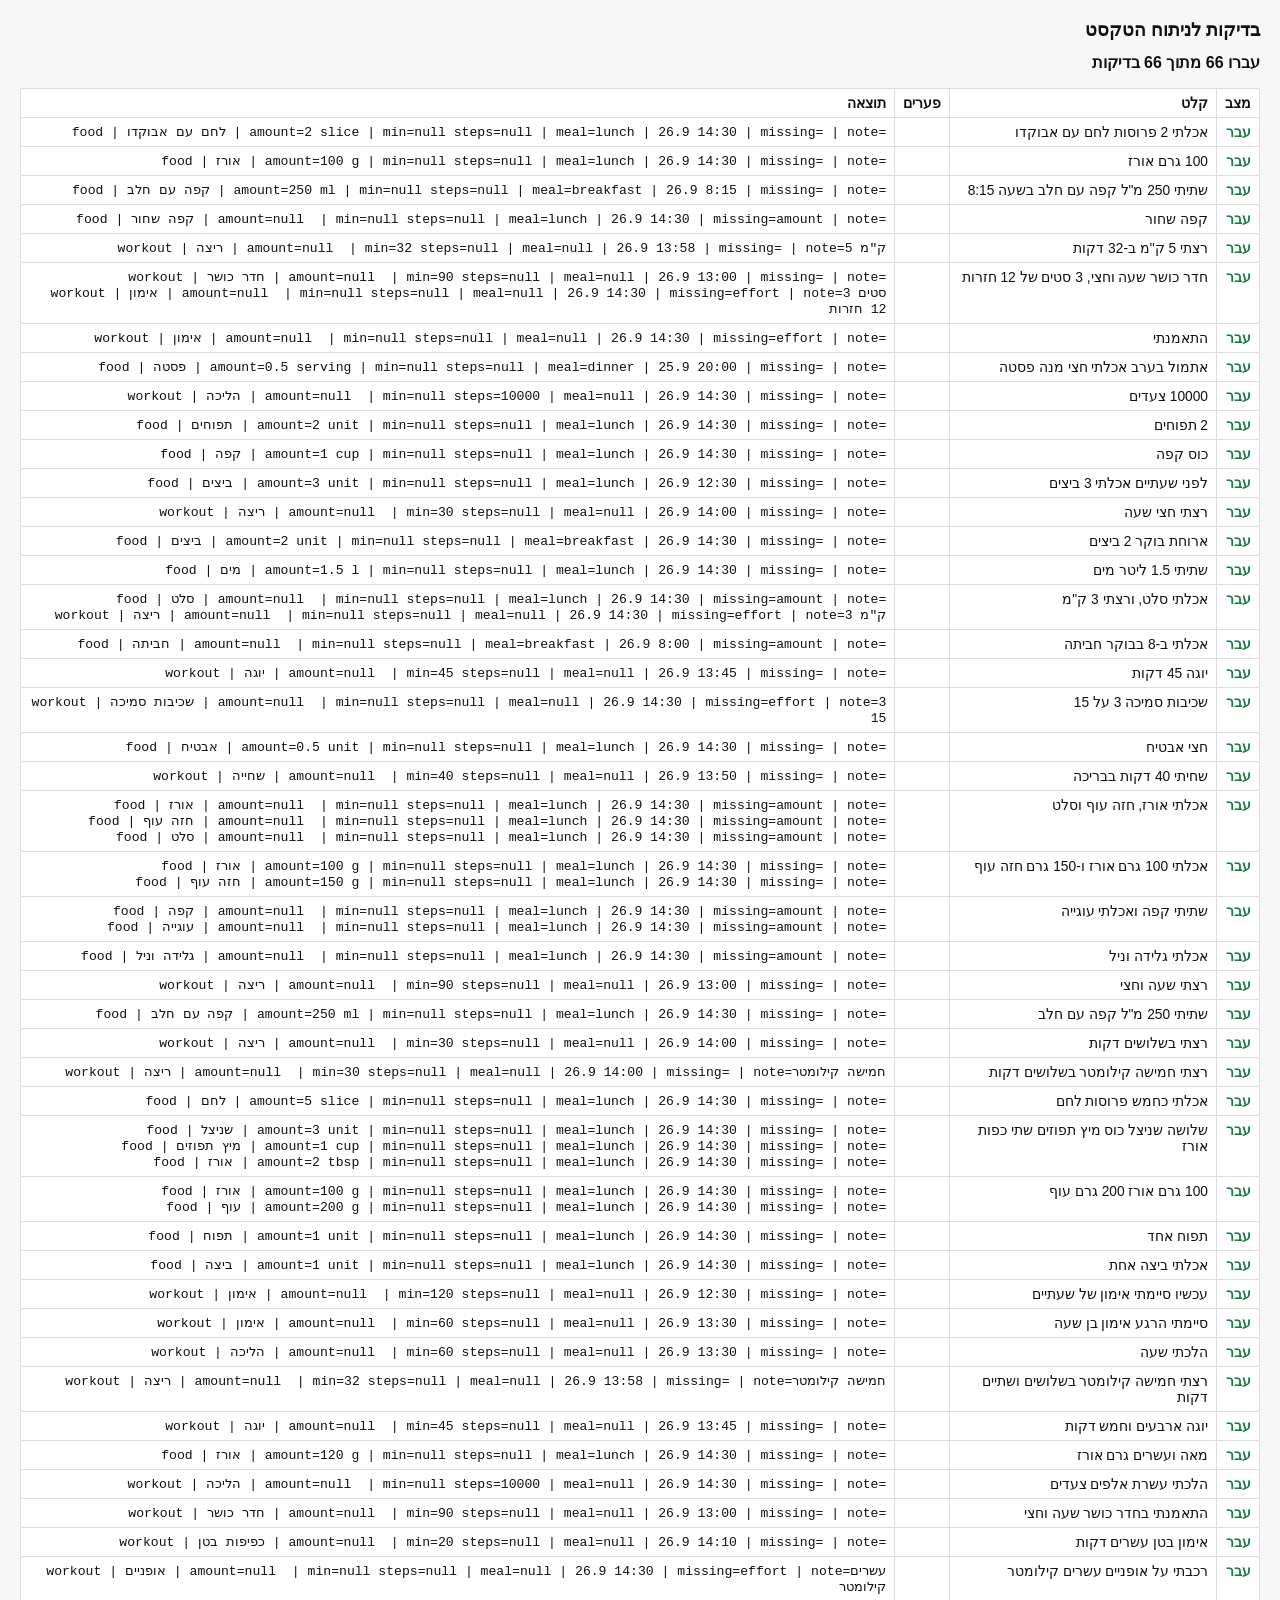
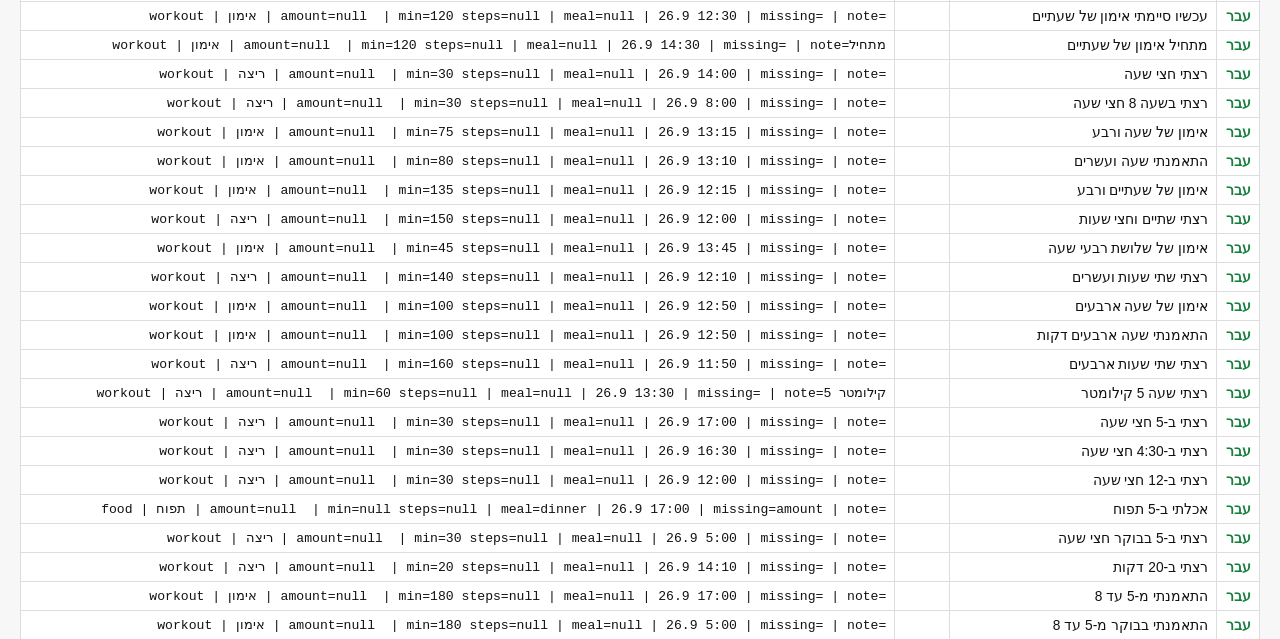
==== test/parser-test.html @ 317df500 "Read an unqualified hour as the afternoon, as the event creator does Hours one to seven with no part" ====
<!DOCTYPE html>
<html lang="he" dir="rtl">
<head>
<meta charset="utf-8">
<title>בדיקות לניתוח הטקסט</title>
<style>
  body { font-family: "Segoe UI", Arial, sans-serif; margin: 20px; background: #f7f7f7; color: #111; }
  h1 { font-size: 1.1rem; }
  #summary { font-weight: 700; font-size: 1rem; margin: 10px 0 16px; }
  table { border-collapse: collapse; width: 100%; background: #fff; font-size: .86rem; }
  th, td { border: 1px solid #ddd; padding: 6px 8px; text-align: start; vertical-align: top; }
  tr.pass td:first-child { color: #15803d; font-weight: 700; }
  tr.fail { background: #fef2f2; }
  tr.fail td:first-child { color: #b91c1c; font-weight: 700; }
  code { direction: ltr; unicode-bidi: embed; font-size: .82rem; }
</style>
</head>
<body>
<h1>בדיקות לניתוח הטקסט</h1>
<p id="summary">מריץ…</p>
<table>
  <thead><tr><th>מצב</th><th>קלט</th><th>פערים</th><th>תוצאה</th></tr></thead>
  <tbody id="rows"></tbody>
</table>

<script>
/* קוד האפליקציה נטען עם מניעת מטמון, כדי שהבדיקות ירוצו תמיד על הקוד הנוכחי. */
function loadScript(src) {
  return new Promise(function (resolve, reject) {
    var tag = document.createElement("script");
    tag.src = src + "?r=" + Date.now() + Math.random();
    tag.onload = resolve;
    tag.onerror = function () { reject(new Error("נכשלה טעינת " + src)); };
    document.head.appendChild(tag);
  });
}
loadScript("../js/lexicon.js")
  .then(function () { return loadScript("../js/parse.js"); })
  .then(function () { runTests(); })
  .catch(function (err) { document.getElementById("summary").textContent = String(err.message || err); });
</script>
<script>
/* שעת עוגן קבועה לבדיקות: שבת 26.9.2026, 14:30. */
var NOW = new Date(2026, 8, 26, 14, 30, 0, 0);

var CASES = [
  { input: 'אכלתי 2 פרוסות לחם עם אבוקדו',
    expect: [{ type: 'food', amount: 2, unit: 'slice', name: 'לחם עם אבוקדו' }] },
  { input: '100 גרם אורז',
    expect: [{ type: 'food', amount: 100, unit: 'g', name: 'אורז' }] },
  { input: 'שתיתי 250 מ"ל קפה עם חלב בשעה 8:15',
    expect: [{ type: 'food', amount: 250, unit: 'ml', name: 'קפה עם חלב', hour: 8, minute: 15 }] },
  { input: 'קפה שחור',
    expect: [{ type: 'food', amount: null, name: 'קפה שחור', missing: 'amount' }] },
  { input: 'רצתי 5 ק"מ ב-32 דקות',
    expect: [{ type: "workout", name: "ריצה", durationMin: 32, note: "5 ק\"מ", missing: "" }] },
  { input: 'חדר כושר שעה וחצי, 3 סטים של 12 חזרות',
    expect: [
      { type: 'workout', name: 'חדר כושר', durationMin: 90 },
      { type: "workout", name: "אימון", missing: "effort" }
    ] },
  { input: 'התאמנתי',
    expect: [{ type: 'workout', name: 'אימון', missing: 'effort' }] },
  { input: 'אתמול בערב אכלתי חצי מנה פסטה',
    expect: [{ type: 'food', amount: 0.5, unit: 'serving', name: 'פסטה', hour: 20, dayShift: -1, meal: 'dinner' }] },
  { input: '10000 צעדים',
    expect: [{ type: 'workout', name: 'הליכה', steps: 10000, missing: '' }] },
  { input: '2 תפוחים',
    expect: [{ type: 'food', amount: 2, unit: 'unit', name: 'תפוחים' }] },
  { input: 'כוס קפה',
    expect: [{ type: 'food', amount: 1, unit: 'cup', name: 'קפה' }] },
  { input: 'לפני שעתיים אכלתי 3 ביצים',
    expect: [{ type: 'food', amount: 3, name: 'ביצים', hour: 12, minute: 30 }] },
  { input: 'רצתי חצי שעה',
    expect: [{ type: 'workout', name: 'ריצה', durationMin: 30 }] },
  { input: 'ארוחת בוקר 2 ביצים',
    expect: [{ type: 'food', amount: 2, meal: 'breakfast', name: 'ביצים' }] },
  { input: 'שתיתי 1.5 ליטר מים',
    expect: [{ type: 'food', amount: 1.5, unit: 'l', name: 'מים' }] },
  { input: 'אכלתי סלט, ורצתי 3 ק"מ',
    expect: [
      { type: 'food', name: 'סלט', missing: 'amount' },
      { type: "workout", name: "ריצה", missing: "effort" }
    ] },
  { input: 'אכלתי ב-8 בבוקר חביתה',
    expect: [{ type: 'food', name: 'חביתה', hour: 8, missing: 'amount' }] },
  { input: 'יוגה 45 דקות',
    expect: [{ type: 'workout', name: 'יוגה', durationMin: 45 }] },
  { input: 'שכיבות סמיכה 3 על 15',
    expect: [{ type: "workout", name: "שכיבות סמיכה", missing: "effort" }] },
  { input: 'חצי אבטיח',
    expect: [{ type: 'food', amount: 0.5, unit: 'unit', name: 'אבטיח' }] },
  { input: 'שחיתי 40 דקות בבריכה',
    expect: [{ type: 'workout', name: 'שחייה', durationMin: 40 }] },

  /* פיצול ארוחה מרובת מרכיבים לרשומות נפרדות */
  { input: 'אכלתי אורז, חזה עוף וסלט',
    expect: [
      { type: 'food', name: 'אורז' },
      { type: 'food', name: 'חזה עוף' },
      { type: 'food', name: 'סלט' }
    ] },
  { input: 'אכלתי 100 גרם אורז ו-150 גרם חזה עוף',
    expect: [
      { type: 'food', name: 'אורז', amount: 100, unit: 'g' },
      { type: 'food', name: 'חזה עוף', amount: 150, unit: 'g' }
    ] },
  { input: 'שתיתי קפה ואכלתי עוגייה',
    expect: [
      { type: 'food', name: 'קפה' },
      { type: 'food', name: 'עוגייה' }
    ] },
  /* ו' שאינה מפרידה: חלק מהמילה, או השלמה של כמות */
  { input: 'אכלתי גלידה וניל',
    expect: [{ type: 'food', name: 'גלידה וניל' }] },
  { input: 'רצתי שעה וחצי',
    expect: [{ type: 'workout', name: 'ריצה', durationMin: 90 }] },
  { input: 'שתיתי 250 מ"ל קפה עם חלב',
    expect: [{ type: 'food', name: 'קפה עם חלב', amount: 250, unit: 'ml' }] },

  /* מספר במילים שנושא אות שימוש — נפוץ מאוד בהכתבה */
  { input: 'רצתי בשלושים דקות',
    expect: [{ type: 'workout', name: 'ריצה', durationMin: 30 }] },
  { input: 'רצתי חמישה קילומטר בשלושים דקות',
    expect: [{ type: "workout", name: "ריצה", durationMin: 30 }] },
  { input: 'אכלתי כחמש פרוסות לחם',
    expect: [{ type: 'food', name: 'לחם', amount: 5, unit: 'slice' }] },

  /* ארוחה שהוכתבה בלי פיסוק ובלי ו' החיבור: כל פריט נפתח בכמות, וזה הגבול.
     המשפט הזה הגיע ממנוע ההכתבה בטלפון בדיוק כך. */
  { input: 'שלושה שניצל כוס מיץ תפוזים שתי כפות אורז',
    expect: [
      { type: 'food', name: 'שניצל', amount: 3, unit: 'unit' },
      { type: 'food', name: 'מיץ תפוזים', amount: 1, unit: 'cup' },
      { type: 'food', name: 'אורז', amount: 2, unit: 'tbsp' }
    ] },
  { input: '100 גרם אורז 200 גרם עוף',
    expect: [
      { type: 'food', name: 'אורז', amount: 100, unit: 'g' },
      { type: 'food', name: 'עוף', amount: 200, unit: 'g' }
    ] },
  /* כמות שבאה אחרי השם אינה פריט חדש */
  { input: 'תפוח אחד',
    expect: [{ type: 'food', name: 'תפוח', amount: 1, unit: 'unit' }] },
  { input: 'אכלתי ביצה אחת',
    expect: [{ type: 'food', name: 'ביצה', amount: 1, unit: 'unit' }] },

  /* אימונים בניסוח מדובר */
  { input: 'עכשיו סיימתי אימון של שעתיים',
    expect: [{ type: 'workout', name: 'אימון', durationMin: 120, note: '' }] },
  { input: 'סיימתי הרגע אימון בן שעה',
    expect: [{ type: 'workout', name: 'אימון', durationMin: 60, note: '' }] },
  { input: 'הלכתי שעה',
    expect: [{ type: 'workout', name: 'הליכה', durationMin: 60 }] },
  /* מספר מורכב: ו' שבתוכו אינה מפצלת, והערך מחובר */
  { input: 'רצתי חמישה קילומטר בשלושים ושתיים דקות',
    expect: [{ type: "workout", name: "ריצה", durationMin: 32 }] },
  { input: 'יוגה ארבעים וחמש דקות',
    expect: [{ type: 'workout', name: 'יוגה', durationMin: 45 }] },
  { input: 'מאה ועשרים גרם אורז',
    expect: [{ type: 'food', name: 'אורז', amount: 120, unit: 'g' }] },
  /* אלפים, ושם פעילות מפורש שגובר על הפועל הכללי */
  { input: 'הלכתי עשרת אלפים צעדים',
    expect: [{ type: 'workout', name: 'הליכה', steps: 10000 }] },
  { input: 'התאמנתי בחדר כושר שעה וחצי',
    expect: [{ type: 'workout', name: 'חדר כושר', durationMin: 90, note: '' }] },
  { input: 'אימון בטן עשרים דקות',
    expect: [{ type: 'workout', name: 'כפיפות בטן', durationMin: 20, note: '' }] },
  { input: 'רכבתי על אופניים עשרים קילומטר',
    expect: [{ type: "workout", name: "אופניים", missing: "effort" }] },

  /* לאימון יש התחלה וסוף, והניסוח קובע באיזה קצה נאמר המשפט.
     שעת העוגן של הבדיקות היא 14:30. */
  { input: 'עכשיו סיימתי אימון של שעתיים',
    expect: [{ type: 'workout', name: 'אימון', durationMin: 120, hour: 12, minute: 30, endHour: 14 }] },
  { input: 'מתחיל אימון של שעתיים',
    expect: [{ type: 'workout', name: 'אימון', durationMin: 120, hour: 14, minute: 30, endHour: 16 }] },
  { input: 'רצתי חצי שעה',
    expect: [{ type: 'workout', name: 'ריצה', durationMin: 30, hour: 14, minute: 0, endHour: 14 }] },
  /* שעה מפורשת היא שעת ההתחלה */
  { input: 'רצתי בשעה 8 חצי שעה',
    expect: [{ type: 'workout', name: 'ריצה', durationMin: 30, hour: 8, minute: 0, endHour: 8 }] },

  /* משך מורכב: שבר של היחידה, או דקות שמתווספות לשעה */
  { input: 'אימון של שעה ורבע',
    expect: [{ type: 'workout', name: 'אימון', durationMin: 75 }] },
  { input: 'התאמנתי שעה ועשרים',
    expect: [{ type: 'workout', name: 'אימון', durationMin: 80 }] },
  { input: 'אימון של שעתיים ורבע',
    expect: [{ type: 'workout', name: 'אימון', durationMin: 135 }] },
  { input: 'רצתי שתיים וחצי שעות',
    expect: [{ type: 'workout', name: 'ריצה', durationMin: 150 }] },
  { input: 'אימון של שלושת רבעי שעה',
    expect: [{ type: 'workout', name: 'אימון', durationMin: 45 }] },
  { input: 'רצתי שתי שעות ועשרים',
    expect: [{ type: 'workout', name: 'ריצה', durationMin: 140 }] },

  /* אותו משך בלי ו' החיבור, כפי שאומרים שעה וארבעים */
  { input: 'אימון של שעה ארבעים',
    expect: [{ type: 'workout', name: 'אימון', durationMin: 100 }] },
  { input: 'התאמנתי שעה ארבעים דקות',
    expect: [{ type: 'workout', name: 'אימון', durationMin: 100, note: '' }] },
  { input: 'רצתי שתי שעות ארבעים',
    expect: [{ type: 'workout', name: 'ריצה', durationMin: 160 }] },
  /* מספר חשוף אחרי יחידת זמן הוא דקות — אלא אם הוא מרחק */
  { input: 'רצתי שעה 5 קילומטר',
    expect: [{ type: "workout", name: "ריצה", durationMin: 60 }] },

  /* שעה בלי ציון חלק ביום: 1 עד 7 הן אחר הצהריים, 8 עד 12 כפי שנאמרו */
  { input: 'רצתי ב-5 חצי שעה',
    expect: [{ type: 'workout', name: 'ריצה', durationMin: 30, hour: 17, minute: 0 }] },
  { input: 'רצתי ב-4:30 חצי שעה',
    expect: [{ type: 'workout', name: 'ריצה', durationMin: 30, hour: 16, minute: 30 }] },
  { input: 'רצתי ב-12 חצי שעה',
    expect: [{ type: 'workout', name: 'ריצה', durationMin: 30, hour: 12, minute: 0 }] },
  { input: 'אכלתי ב-5 תפוח',
    expect: [{ type: 'food', name: 'תפוח', hour: 17, minute: 0 }] },
  /* אמירת חלק ביום מבטלת את הכלל */
  { input: 'רצתי ב-5 בבוקר חצי שעה',
    expect: [{ type: 'workout', name: 'ריצה', durationMin: 30, hour: 5, minute: 0 }] },
  /* "ב-20 דקות" הוא משך ולא שעה */
  { input: 'רצתי ב-20 דקות',
    expect: [{ type: 'workout', name: 'ריצה', durationMin: 20 }] },
  /* טווח שעות: הסוף הולך אחרי ההתחלה */
  { input: 'התאמנתי מ-5 עד 8',
    expect: [{ type: 'workout', name: 'אימון', durationMin: 180, hour: 17, minute: 0 }] },
  { input: 'התאמנתי בבוקר מ-5 עד 8',
    expect: [{ type: 'workout', name: 'אימון', durationMin: 180, hour: 5, minute: 0 }] }
];

function actualValue(rec, key) {
  var date = new Date(rec.ts);
  if (key === 'hour') return date.getHours();
  if (key === 'minute') return date.getMinutes();
  /* שעת הסיום נגזרת: תחילת האימון ועוד המשך שלו */
  if (key === 'endHour') {
    if (!rec.durationMin) return null;
    return new Date(date.getTime() + rec.durationMin * 60000).getHours();
  }
  if (key === 'dayShift') {
    var a = new Date(date.getFullYear(), date.getMonth(), date.getDate());
    var b = new Date(NOW.getFullYear(), NOW.getMonth(), NOW.getDate());
    return Math.round((a - b) / 86400000);
  }
  if (key === 'missing') return rec.missing.join(',');
  return rec[key];
}

function runTests() {
var rows = document.getElementById('rows');
var passed = 0;

CASES.forEach(function (testCase) {
  var records = Parser.parse(testCase.input, NOW);
  var problems = [];

  if (records.length !== testCase.expect.length) {
    problems.push('מספר רשומות: ' + records.length + ' במקום ' + testCase.expect.length);
  }

  testCase.expect.forEach(function (expected, index) {
    var rec = records[index];
    if (!rec) return;
    Object.keys(expected).forEach(function (key) {
      var actual = actualValue(rec, key);
      if (actual !== expected[key]) {
        problems.push('[' + index + '] ' + key + ' = ' + JSON.stringify(actual) + ' במקום ' + JSON.stringify(expected[key]));
      }
    });
  });

  var ok = problems.length === 0;
  if (ok) passed++;

  var summary = records.map(function (rec) {
    var date = new Date(rec.ts);
    return rec.type + ' | ' + rec.name + ' | amount=' + rec.amount + ' ' + (rec.unit || '') +
      ' | min=' + rec.durationMin + ' steps=' + rec.steps +
      ' | meal=' + rec.meal + ' | ' + date.getDate() + '.' + (date.getMonth() + 1) + ' ' +
      date.getHours() + ':' + ('0' + date.getMinutes()).slice(-2) +
      ' | missing=' + rec.missing.join(',') + ' | note=' + rec.note;
  }).join('\n');

  var tr = document.createElement('tr');
  tr.className = ok ? 'pass' : 'fail';
  [ok ? 'עבר' : 'נכשל', testCase.input, problems.join(' ; '), summary].forEach(function (text, i) {
    var td = document.createElement('td');
    if (i === 3 || i === 2) {
      var code = document.createElement('code');
      code.textContent = text;
      code.style.whiteSpace = 'pre-wrap';
      td.appendChild(code);
    } else {
      td.textContent = text;
    }
    tr.appendChild(td);
  });
  rows.appendChild(tr);
});

document.getElementById('summary').textContent = 'עברו ' + passed + ' מתוך ' + CASES.length + ' בדיקות';
}
</script>
</body>
</html>
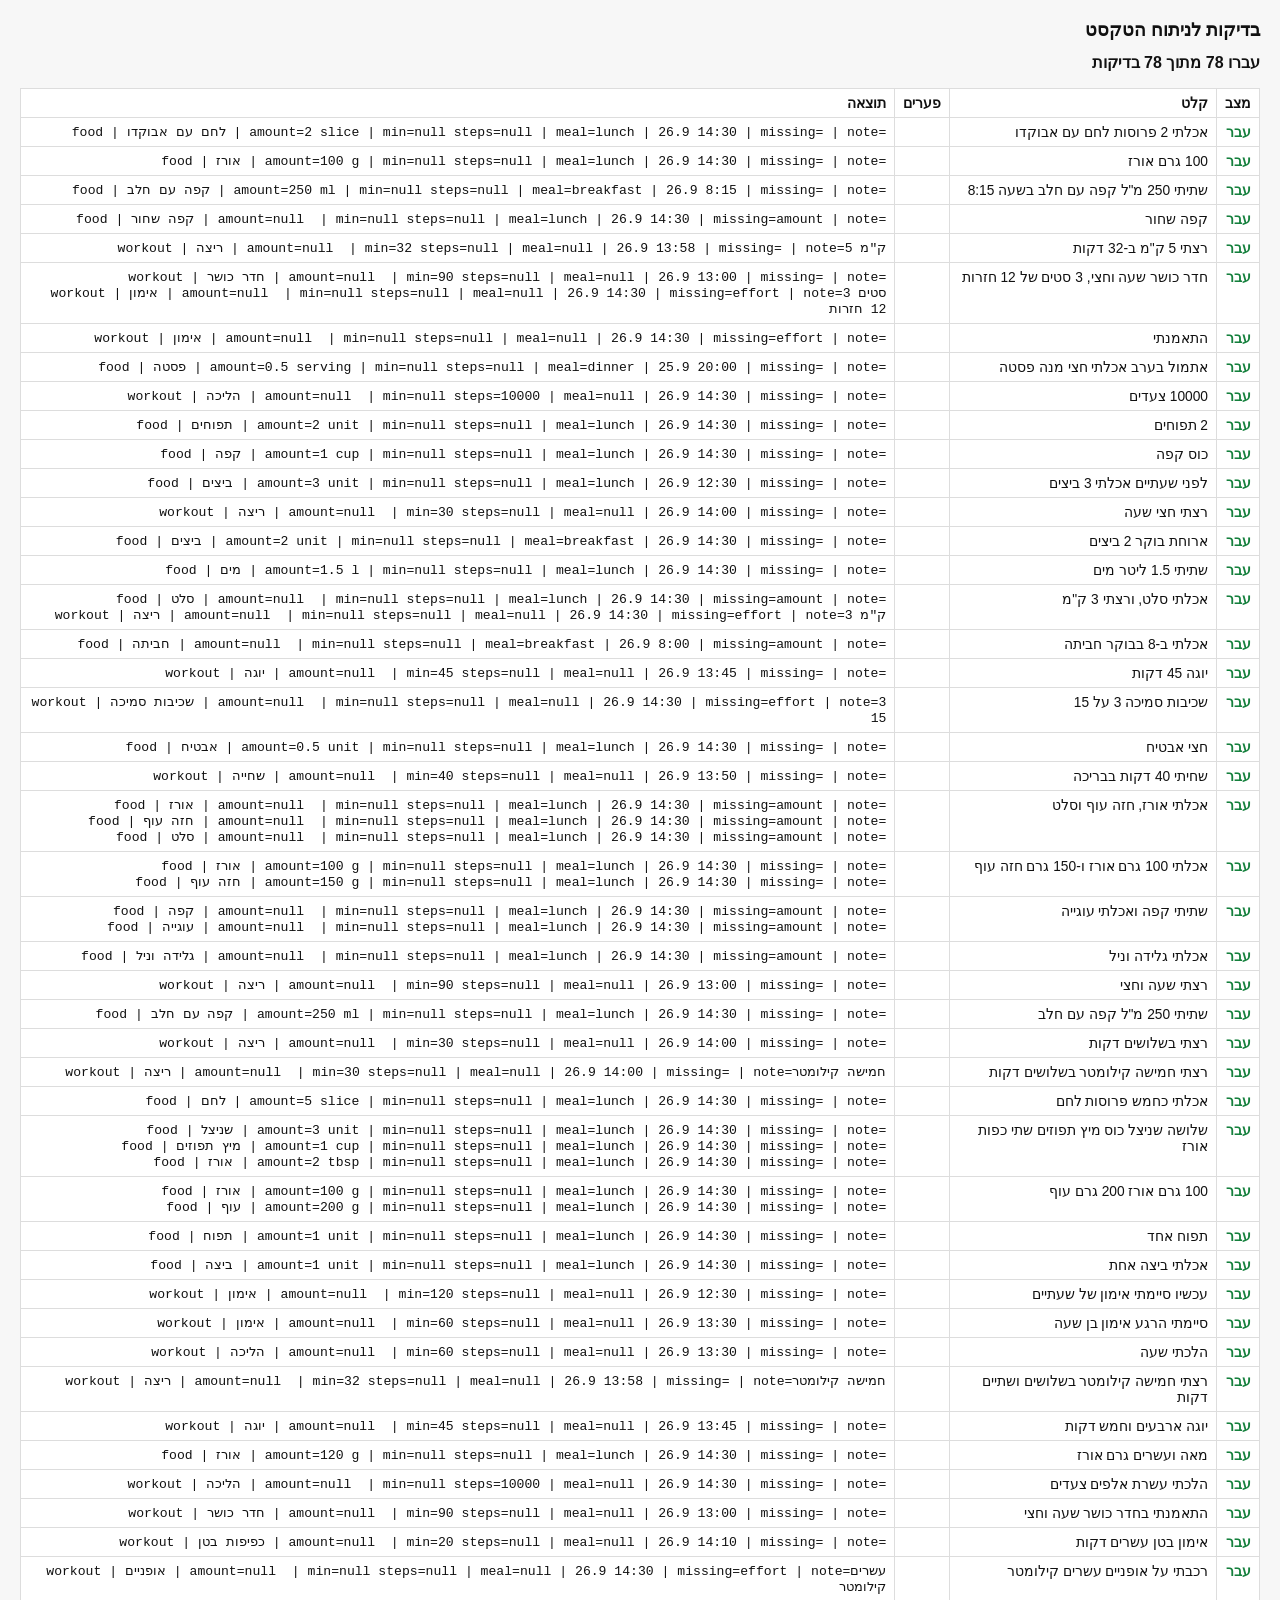
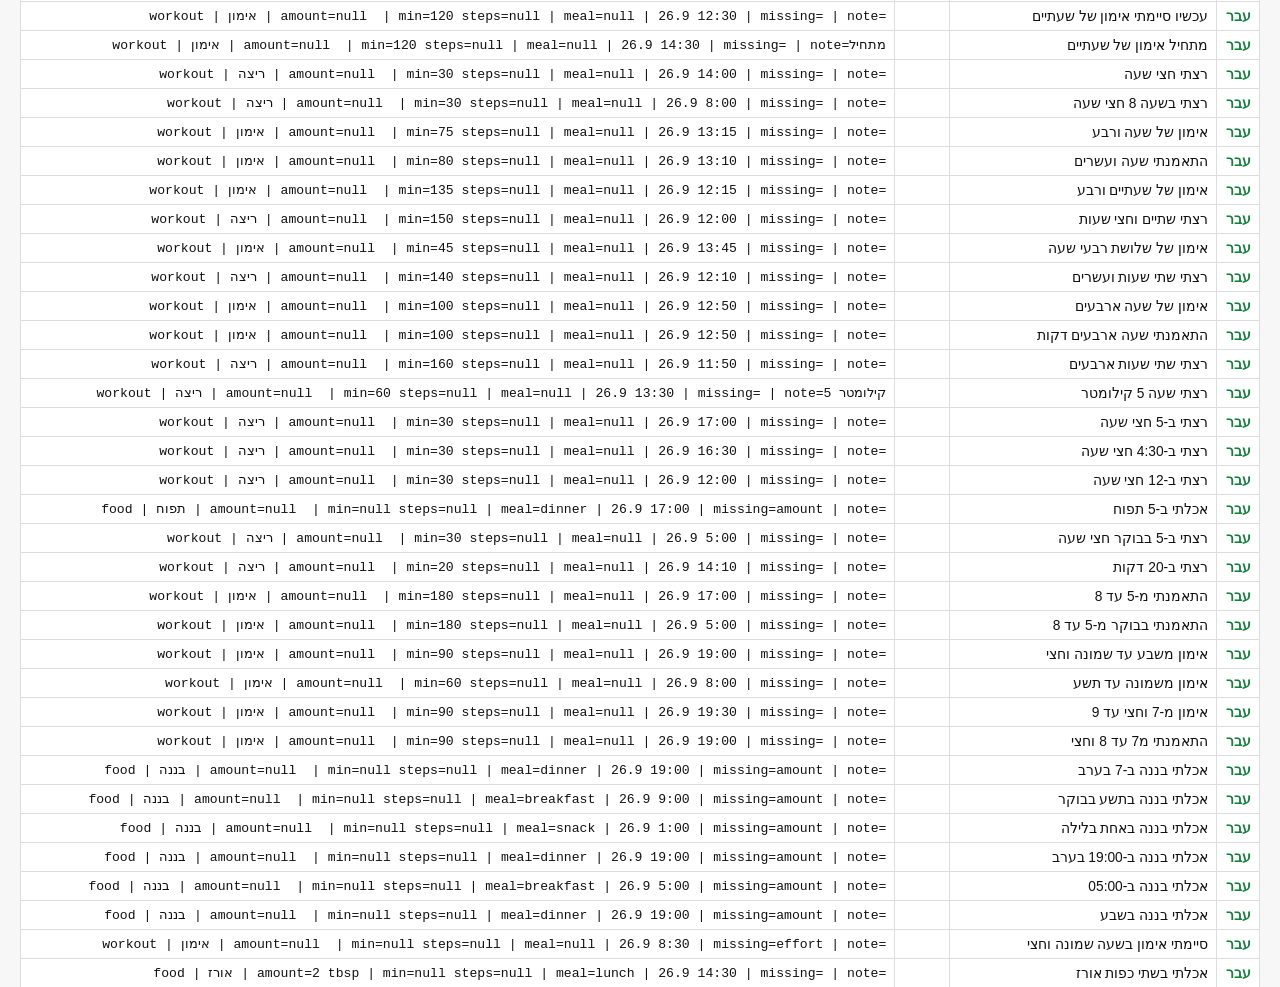
==== commit 736b5a52: "Read an hour said in words, so a workout keeps its end A workout's end is derived from its duration," ====
--- a/test/parser-test.html
+++ b/test/parser-test.html
@@ -225,7 +225,37 @@
   { input: 'התאמנתי מ-5 עד 8',
     expect: [{ type: 'workout', name: 'אימון', durationMin: 180, hour: 17, minute: 0 }] },
   { input: 'התאמנתי בבוקר מ-5 עד 8',
-    expect: [{ type: 'workout', name: 'אימון', durationMin: 180, hour: 5, minute: 0 }] }
+    expect: [{ type: 'workout', name: 'אימון', durationMin: 180, hour: 5, minute: 0 }] },
+  /* טווח שעות במילים. ההכתבה מחזירה מילים, וטווח שנקרא רק בספרות השאיר
+     אימון בלי משך — ולכן גם בלי שעת סיום. */
+  { input: 'אימון משבע עד שמונה וחצי',
+    expect: [{ type: 'workout', name: 'אימון', durationMin: 90, hour: 19, minute: 0 }] },
+  { input: 'אימון משמונה עד תשע',
+    expect: [{ type: 'workout', name: 'אימון', durationMin: 60, hour: 8, minute: 0 }] },
+  { input: 'אימון מ-7 וחצי עד 9',
+    expect: [{ type: 'workout', name: 'אימון', durationMin: 90, hour: 19, minute: 30 }] },
+  { input: 'התאמנתי מ7 עד 8 וחצי',
+    expect: [{ type: 'workout', name: 'אימון', durationMin: 90, hour: 19, minute: 0 }] },
+  /* חלק יום שנאמר במפורש הוא שקובע, ולא רק מבטל את ברירת המחדל */
+  { input: 'אכלתי בננה ב-7 בערב',
+    expect: [{ type: 'food', name: 'בננה', hour: 19, minute: 0, missing: 'amount' }] },
+  { input: 'אכלתי בננה בתשע בבוקר',
+    expect: [{ type: 'food', name: 'בננה', hour: 9, minute: 0, missing: 'amount' }] },
+  { input: 'אכלתי בננה באחת בלילה',
+    expect: [{ type: 'food', name: 'בננה', hour: 1, minute: 0, missing: 'amount' }] },
+  { input: 'אכלתי בננה ב-19:00 בערב',
+    expect: [{ type: 'food', name: 'בננה', hour: 19, minute: 0, missing: 'amount' }] },
+  /* שעה שנכתבה כ-05:00 נקראת כפי שנכתבה */
+  { input: 'אכלתי בננה ב-05:00',
+    expect: [{ type: 'food', name: 'בננה', hour: 5, minute: 0, missing: 'amount' }] },
+  /* שעה במילים אחרי ב' היא שעון, ולא כמות של מה שנאמר אחריה */
+  { input: 'אכלתי בננה בשבע',
+    expect: [{ type: 'food', name: 'בננה', hour: 19, minute: 0, missing: 'amount' }] },
+  { input: 'סיימתי אימון בשעה שמונה וחצי',
+    expect: [{ type: 'workout', name: 'אימון', hour: 8, minute: 30, missing: 'effort' }] },
+  /* אבל מספר שאחריו יחידה נשאר כמות */
+  { input: 'אכלתי בשתי כפות אורז',
+    expect: [{ type: 'food', name: 'אורז', amount: 2, unit: 'tbsp' }] }
 ];
 
 function actualValue(rec, key) {
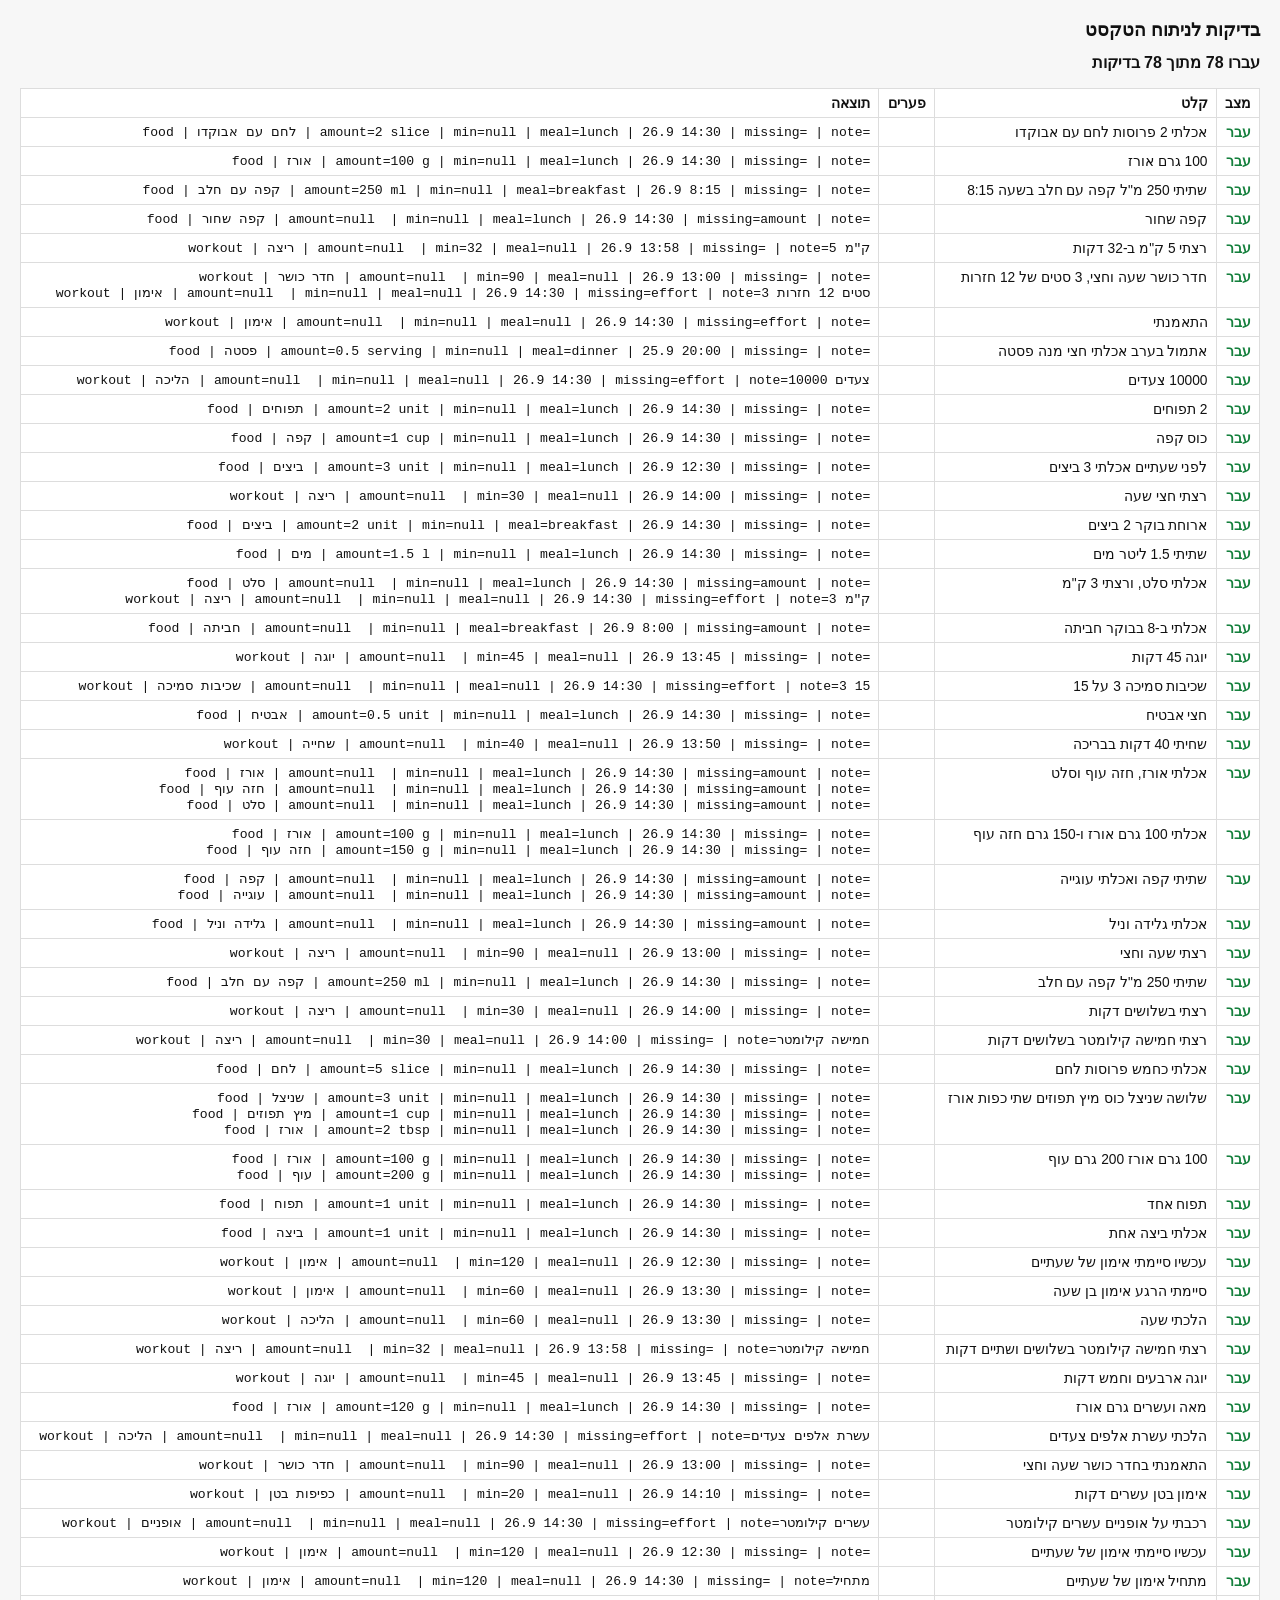
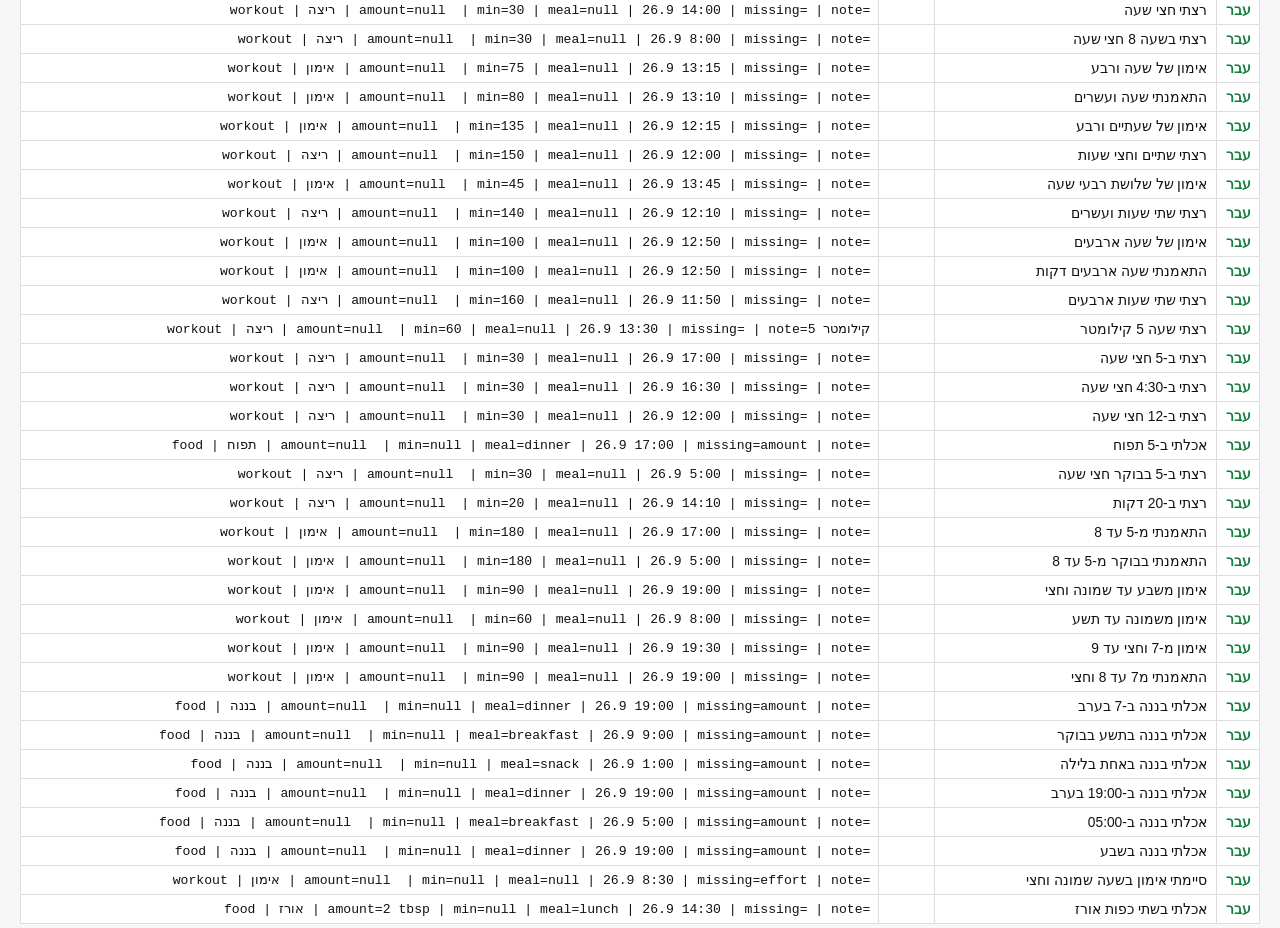
==== commit dfb2caeb: "Drop the step count, as distance and repetitions went before it Steps were the last leftover of a wo" ====
--- a/test/parser-test.html
+++ b/test/parser-test.html
@@ -64,7 +64,7 @@
   { input: 'אתמול בערב אכלתי חצי מנה פסטה',
     expect: [{ type: 'food', amount: 0.5, unit: 'serving', name: 'פסטה', hour: 20, dayShift: -1, meal: 'dinner' }] },
   { input: '10000 צעדים',
-    expect: [{ type: 'workout', name: 'הליכה', steps: 10000, missing: '' }] },
+    expect: [{ type: 'workout', name: 'הליכה', missing: 'effort', note: '10000 צעדים' }] },
   { input: '2 תפוחים',
     expect: [{ type: 'food', amount: 2, unit: 'unit', name: 'תפוחים' }] },
   { input: 'כוס קפה',
@@ -161,7 +161,7 @@
     expect: [{ type: 'food', name: 'אורז', amount: 120, unit: 'g' }] },
   /* אלפים, ושם פעילות מפורש שגובר על הפועל הכללי */
   { input: 'הלכתי עשרת אלפים צעדים',
-    expect: [{ type: 'workout', name: 'הליכה', steps: 10000 }] },
+    expect: [{ type: 'workout', name: 'הליכה', note: 'עשרת אלפים צעדים' }] },
   { input: 'התאמנתי בחדר כושר שעה וחצי',
     expect: [{ type: 'workout', name: 'חדר כושר', durationMin: 90, note: '' }] },
   { input: 'אימון בטן עשרים דקות',
@@ -305,7 +305,7 @@
   var summary = records.map(function (rec) {
     var date = new Date(rec.ts);
     return rec.type + ' | ' + rec.name + ' | amount=' + rec.amount + ' ' + (rec.unit || '') +
-      ' | min=' + rec.durationMin + ' steps=' + rec.steps +
+      ' | min=' + rec.durationMin +
       ' | meal=' + rec.meal + ' | ' + date.getDate() + '.' + (date.getMonth() + 1) + ' ' +
       date.getHours() + ':' + ('0' + date.getMinutes()).slice(-2) +
       ' | missing=' + rec.missing.join(',') + ' | note=' + rec.note;
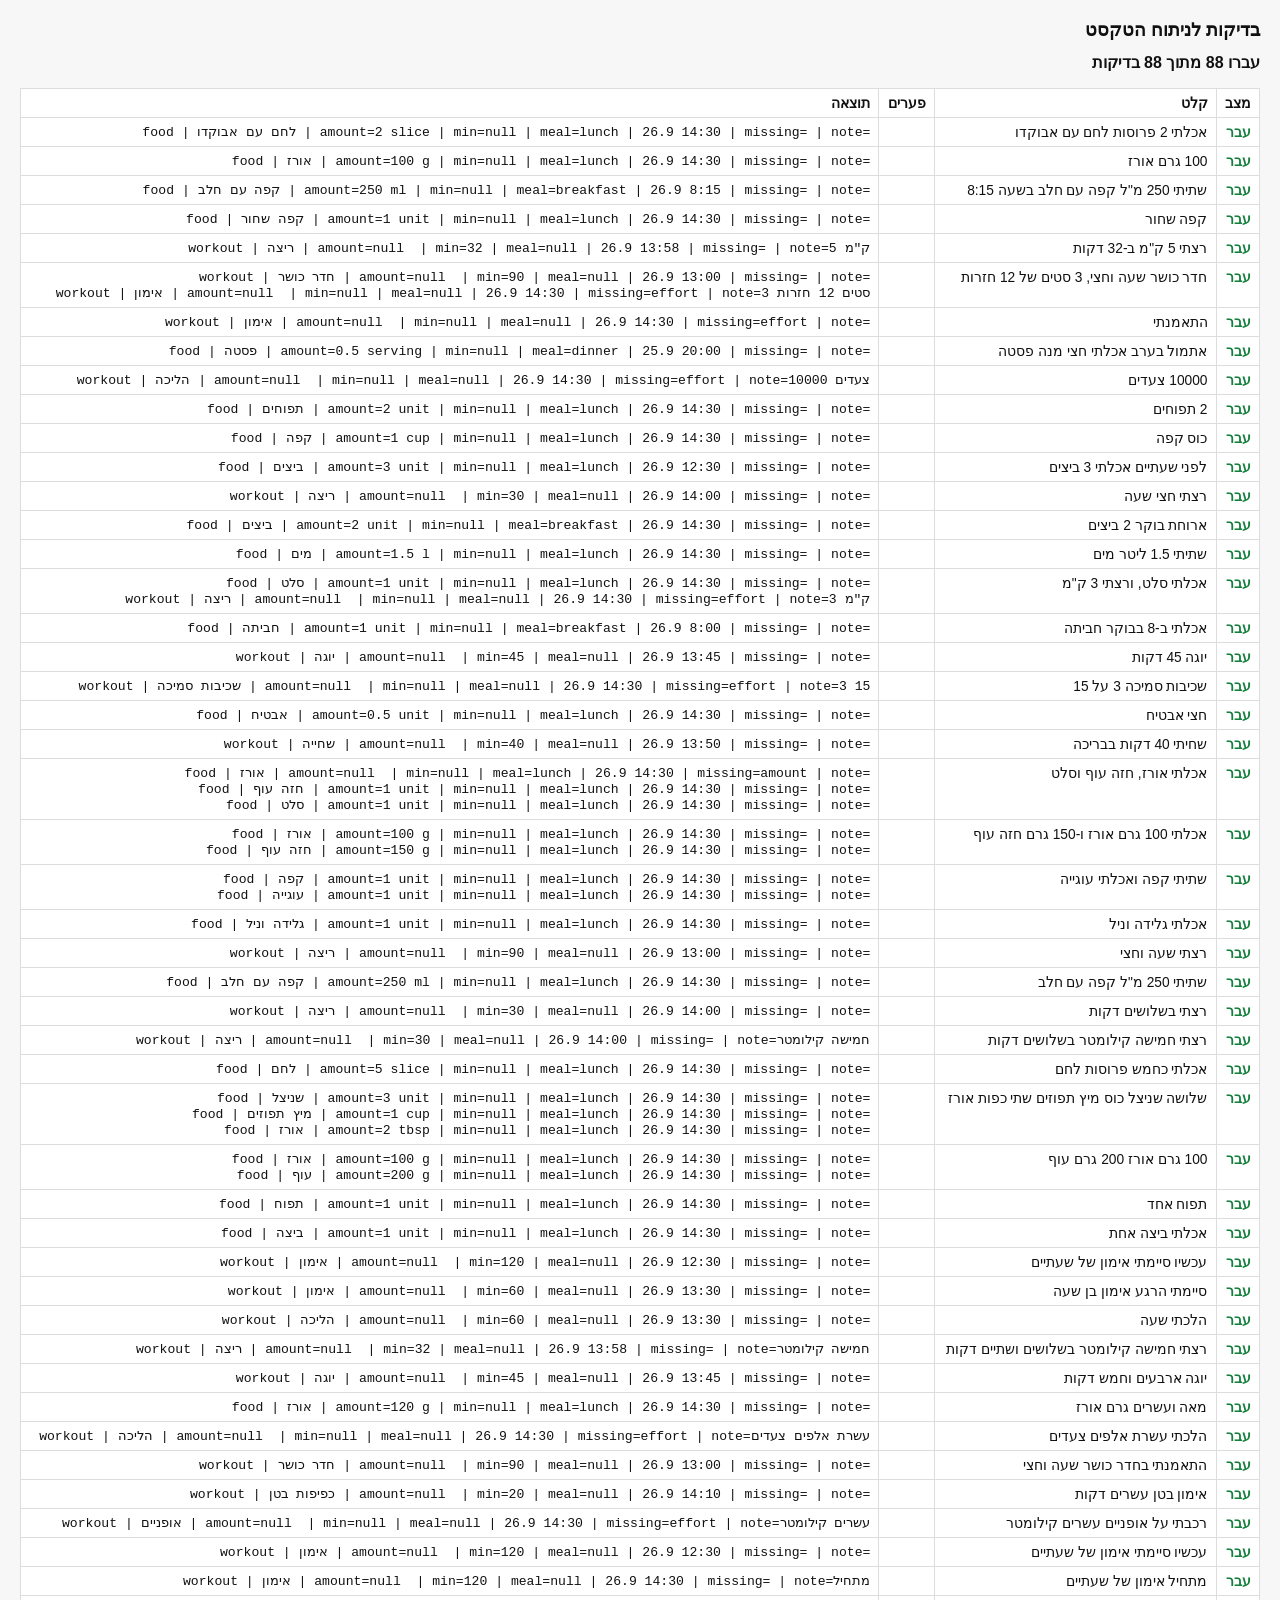
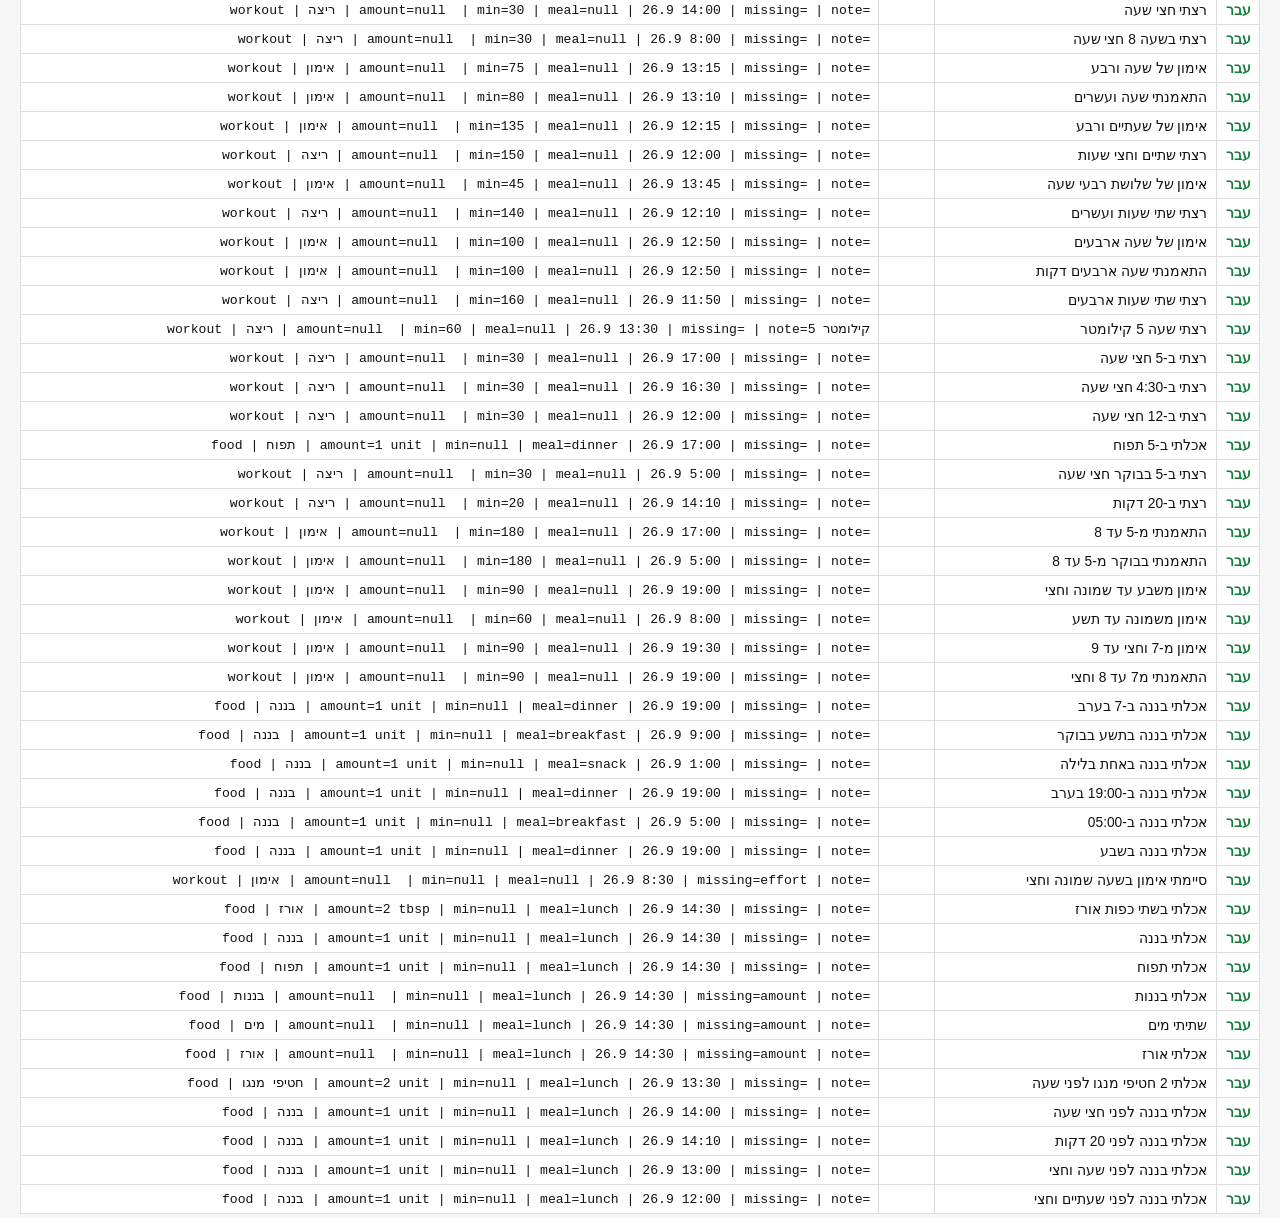
==== commit 6693a28d: "Take a food said in the singular as one, and mend "לפני שעה וחצי" "אכלתי בננה" is one banana, and as" ====
--- a/test/parser-test.html
+++ b/test/parser-test.html
@@ -51,7 +51,7 @@
   { input: 'שתיתי 250 מ"ל קפה עם חלב בשעה 8:15',
     expect: [{ type: 'food', amount: 250, unit: 'ml', name: 'קפה עם חלב', hour: 8, minute: 15 }] },
   { input: 'קפה שחור',
-    expect: [{ type: 'food', amount: null, name: 'קפה שחור', missing: 'amount' }] },
+    expect: [{ type: 'food', amount: 1, unit: 'unit', name: 'קפה שחור', missing: '' }] },
   { input: 'רצתי 5 ק"מ ב-32 דקות',
     expect: [{ type: "workout", name: "ריצה", durationMin: 32, note: "5 ק\"מ", missing: "" }] },
   { input: 'חדר כושר שעה וחצי, 3 סטים של 12 חזרות',
@@ -79,11 +79,11 @@
     expect: [{ type: 'food', amount: 1.5, unit: 'l', name: 'מים' }] },
   { input: 'אכלתי סלט, ורצתי 3 ק"מ',
     expect: [
-      { type: 'food', name: 'סלט', missing: 'amount' },
+      { type: 'food', name: 'סלט', amount: 1, unit: 'unit', missing: '' },
       { type: "workout", name: "ריצה", missing: "effort" }
     ] },
   { input: 'אכלתי ב-8 בבוקר חביתה',
-    expect: [{ type: 'food', name: 'חביתה', hour: 8, missing: 'amount' }] },
+    expect: [{ type: 'food', name: 'חביתה', hour: 8, amount: 1, unit: 'unit', missing: '' }] },
   { input: 'יוגה 45 דקות',
     expect: [{ type: 'workout', name: 'יוגה', durationMin: 45 }] },
   { input: 'שכיבות סמיכה 3 על 15',
@@ -96,9 +96,9 @@
   /* פיצול ארוחה מרובת מרכיבים לרשומות נפרדות */
   { input: 'אכלתי אורז, חזה עוף וסלט',
     expect: [
-      { type: 'food', name: 'אורז' },
-      { type: 'food', name: 'חזה עוף' },
-      { type: 'food', name: 'סלט' }
+      { type: 'food', name: 'אורז', amount: null, missing: 'amount' },
+      { type: 'food', name: 'חזה עוף', amount: 1, missing: '' },
+      { type: 'food', name: 'סלט', amount: 1, missing: '' }
     ] },
   { input: 'אכלתי 100 גרם אורז ו-150 גרם חזה עוף',
     expect: [
@@ -238,24 +238,50 @@
     expect: [{ type: 'workout', name: 'אימון', durationMin: 90, hour: 19, minute: 0 }] },
   /* חלק יום שנאמר במפורש הוא שקובע, ולא רק מבטל את ברירת המחדל */
   { input: 'אכלתי בננה ב-7 בערב',
-    expect: [{ type: 'food', name: 'בננה', hour: 19, minute: 0, missing: 'amount' }] },
+    expect: [{ type: 'food', name: 'בננה', hour: 19, minute: 0, amount: 1 }] },
   { input: 'אכלתי בננה בתשע בבוקר',
-    expect: [{ type: 'food', name: 'בננה', hour: 9, minute: 0, missing: 'amount' }] },
+    expect: [{ type: 'food', name: 'בננה', hour: 9, minute: 0, amount: 1 }] },
   { input: 'אכלתי בננה באחת בלילה',
-    expect: [{ type: 'food', name: 'בננה', hour: 1, minute: 0, missing: 'amount' }] },
+    expect: [{ type: 'food', name: 'בננה', hour: 1, minute: 0, amount: 1 }] },
   { input: 'אכלתי בננה ב-19:00 בערב',
-    expect: [{ type: 'food', name: 'בננה', hour: 19, minute: 0, missing: 'amount' }] },
+    expect: [{ type: 'food', name: 'בננה', hour: 19, minute: 0, amount: 1 }] },
   /* שעה שנכתבה כ-05:00 נקראת כפי שנכתבה */
   { input: 'אכלתי בננה ב-05:00',
-    expect: [{ type: 'food', name: 'בננה', hour: 5, minute: 0, missing: 'amount' }] },
+    expect: [{ type: 'food', name: 'בננה', hour: 5, minute: 0, amount: 1 }] },
   /* שעה במילים אחרי ב' היא שעון, ולא כמות של מה שנאמר אחריה */
   { input: 'אכלתי בננה בשבע',
-    expect: [{ type: 'food', name: 'בננה', hour: 19, minute: 0, missing: 'amount' }] },
+    expect: [{ type: 'food', name: 'בננה', hour: 19, minute: 0, amount: 1 }] },
   { input: 'סיימתי אימון בשעה שמונה וחצי',
     expect: [{ type: 'workout', name: 'אימון', hour: 8, minute: 30, missing: 'effort' }] },
   /* אבל מספר שאחריו יחידה נשאר כמות */
   { input: 'אכלתי בשתי כפות אורז',
-    expect: [{ type: 'food', name: 'אורז', amount: 2, unit: 'tbsp' }] }
+    expect: [{ type: 'food', name: 'אורז', amount: 2, unit: 'tbsp' }] },
+  /* פריט ביחיד הוא אחד, ואין טעם לשאול כמה */
+  { input: 'אכלתי בננה',
+    expect: [{ type: 'food', name: 'בננה', amount: 1, unit: 'unit', missing: '' }] },
+  { input: 'אכלתי תפוח',
+    expect: [{ type: 'food', name: 'תפוח', amount: 1, unit: 'unit', missing: '' }] },
+  /* ריבוי אינו אומר כמה, ולכן הוא עדיין שואל */
+  { input: 'אכלתי בננות',
+    expect: [{ type: 'food', name: 'בננות', amount: null, missing: 'amount' }] },
+  /* וכך גם מה שנמדד במשקל או בנפח */
+  { input: 'שתיתי מים',
+    expect: [{ type: 'food', name: 'מים', amount: null, missing: 'amount' }] },
+  { input: 'אכלתי אורז',
+    expect: [{ type: 'food', name: 'אורז', amount: null, missing: 'amount' }] },
+  /* רישום בדיעבד */
+  { input: 'אכלתי 2 חטיפי מנגו לפני שעה',
+    expect: [{ type: 'food', name: 'חטיפי מנגו', amount: 2, unit: 'unit', hour: 13, minute: 30 }] },
+  { input: 'אכלתי בננה לפני חצי שעה',
+    expect: [{ type: 'food', name: 'בננה', amount: 1, hour: 14, minute: 0 }] },
+  { input: 'אכלתי בננה לפני 20 דקות',
+    expect: [{ type: 'food', name: 'בננה', amount: 1, hour: 14, minute: 10 }] },
+  /* שבר אחרי היחידה. שלוש תבניות נפרדות השאירו את "וחצי" בטקסט, ומשם הוא
+     נקרא ככמות של מה שנאכל. */
+  { input: 'אכלתי בננה לפני שעה וחצי',
+    expect: [{ type: 'food', name: 'בננה', amount: 1, hour: 13, minute: 0 }] },
+  { input: 'אכלתי בננה לפני שעתיים וחצי',
+    expect: [{ type: 'food', name: 'בננה', amount: 1, hour: 12, minute: 0 }] }
 ];
 
 function actualValue(rec, key) {
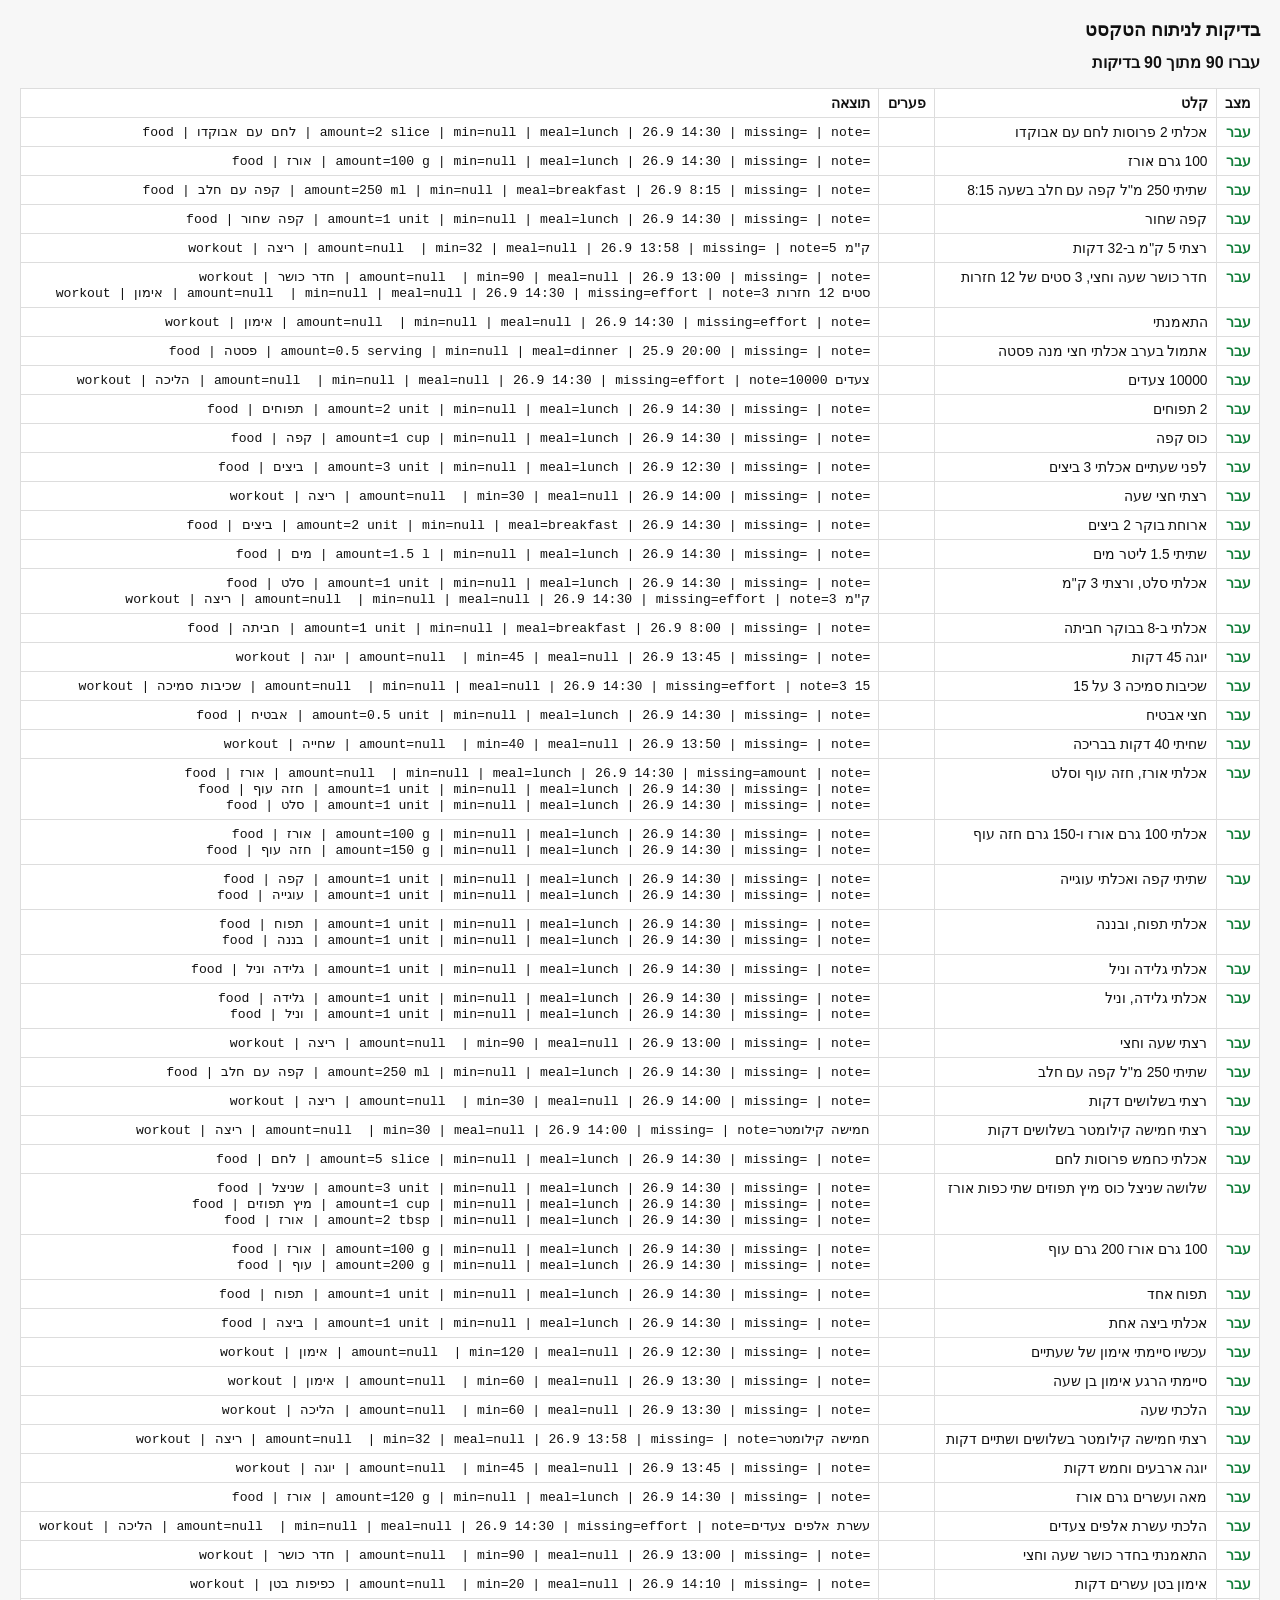
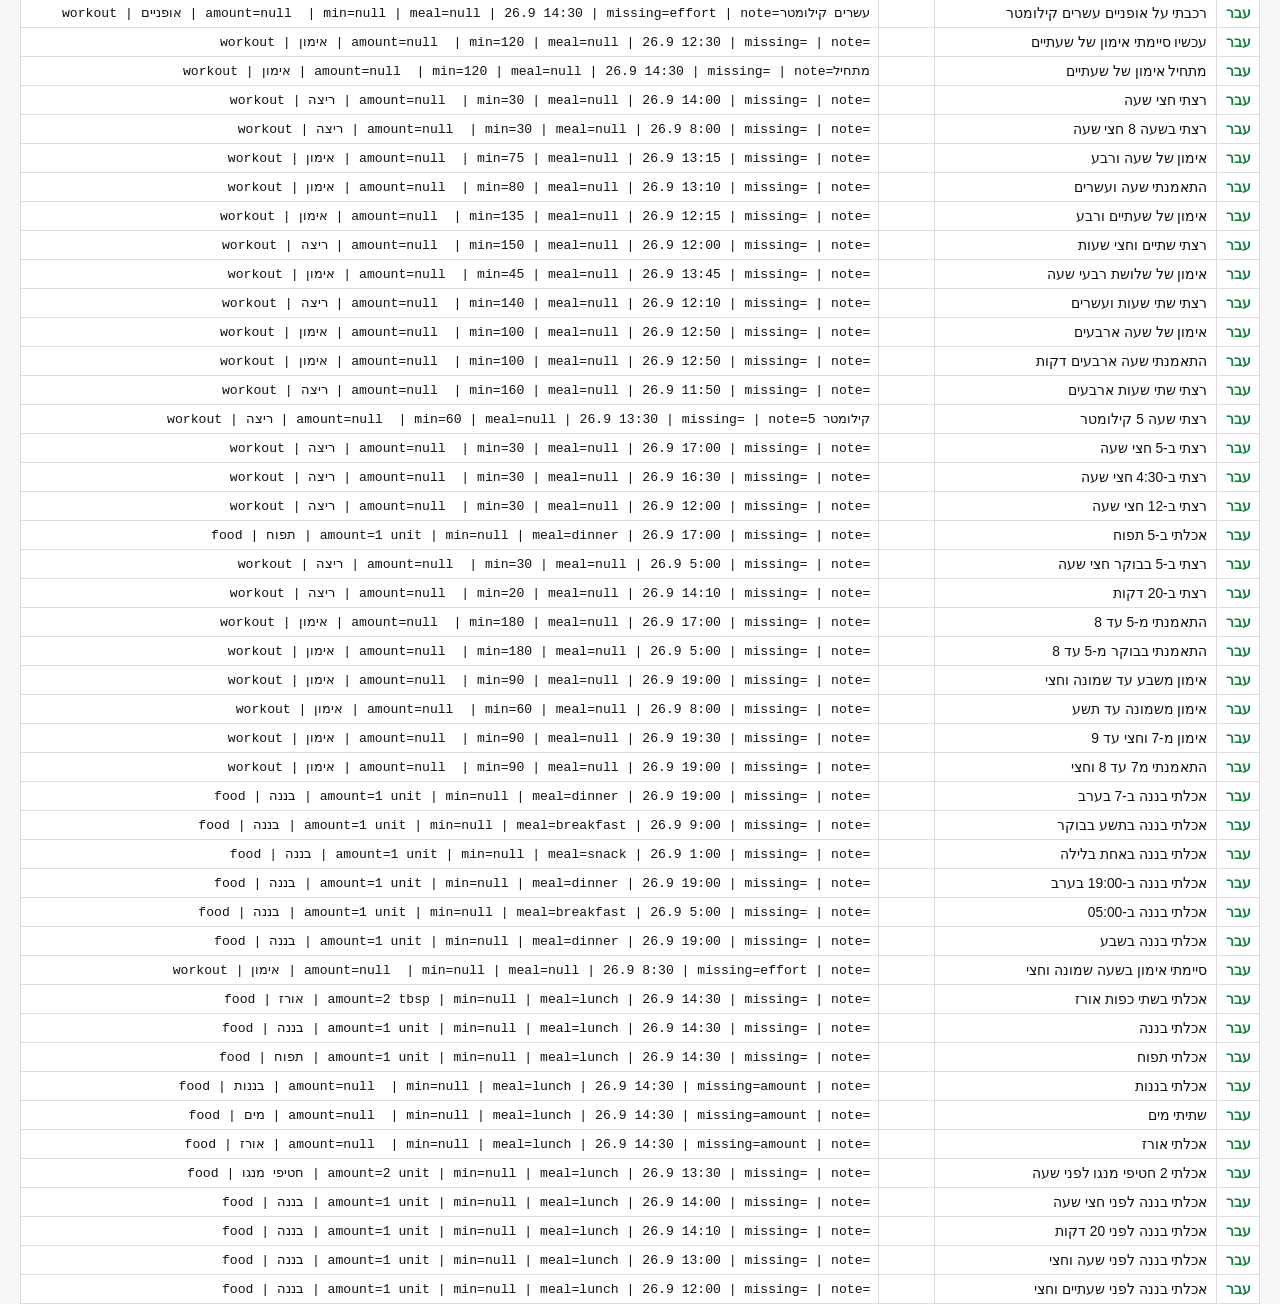
==== commit 17e253c4: "הסרת ו' החיבור משם פריט שבא אחרי פסיק "אכלתי תפוח, ובננה" נרשם בשם "ובננה". הפיצול על ו' מסיר אותה כ" ====
--- a/test/parser-test.html
+++ b/test/parser-test.html
@@ -110,9 +110,22 @@
       { type: 'food', name: 'קפה' },
       { type: 'food', name: 'עוגייה' }
     ] },
+  /* ו' החיבור אחרי פסיק: הפיצול כבר נעשה על הפסיק, והו' שנשארה בראש
+     המקטע אינה חלק מהשם */
+  { input: 'אכלתי תפוח, ובננה',
+    expect: [
+      { type: 'food', name: 'תפוח', amount: 1 },
+      { type: 'food', name: 'בננה', amount: 1 }
+    ] },
   /* ו' שאינה מפרידה: חלק מהמילה, או השלמה של כמות */
   { input: 'אכלתי גלידה וניל',
     expect: [{ type: 'food', name: 'גלידה וניל' }] },
+  /* וגם כשהיא בראש מקטע — "וניל" אינה "ניל" */
+  { input: 'אכלתי גלידה, וניל',
+    expect: [
+      { type: 'food', name: 'גלידה', amount: 1 },
+      { type: 'food', name: 'וניל', amount: 1 }
+    ] },
   { input: 'רצתי שעה וחצי',
     expect: [{ type: 'workout', name: 'ריצה', durationMin: 90 }] },
   { input: 'שתיתי 250 מ"ל קפה עם חלב',
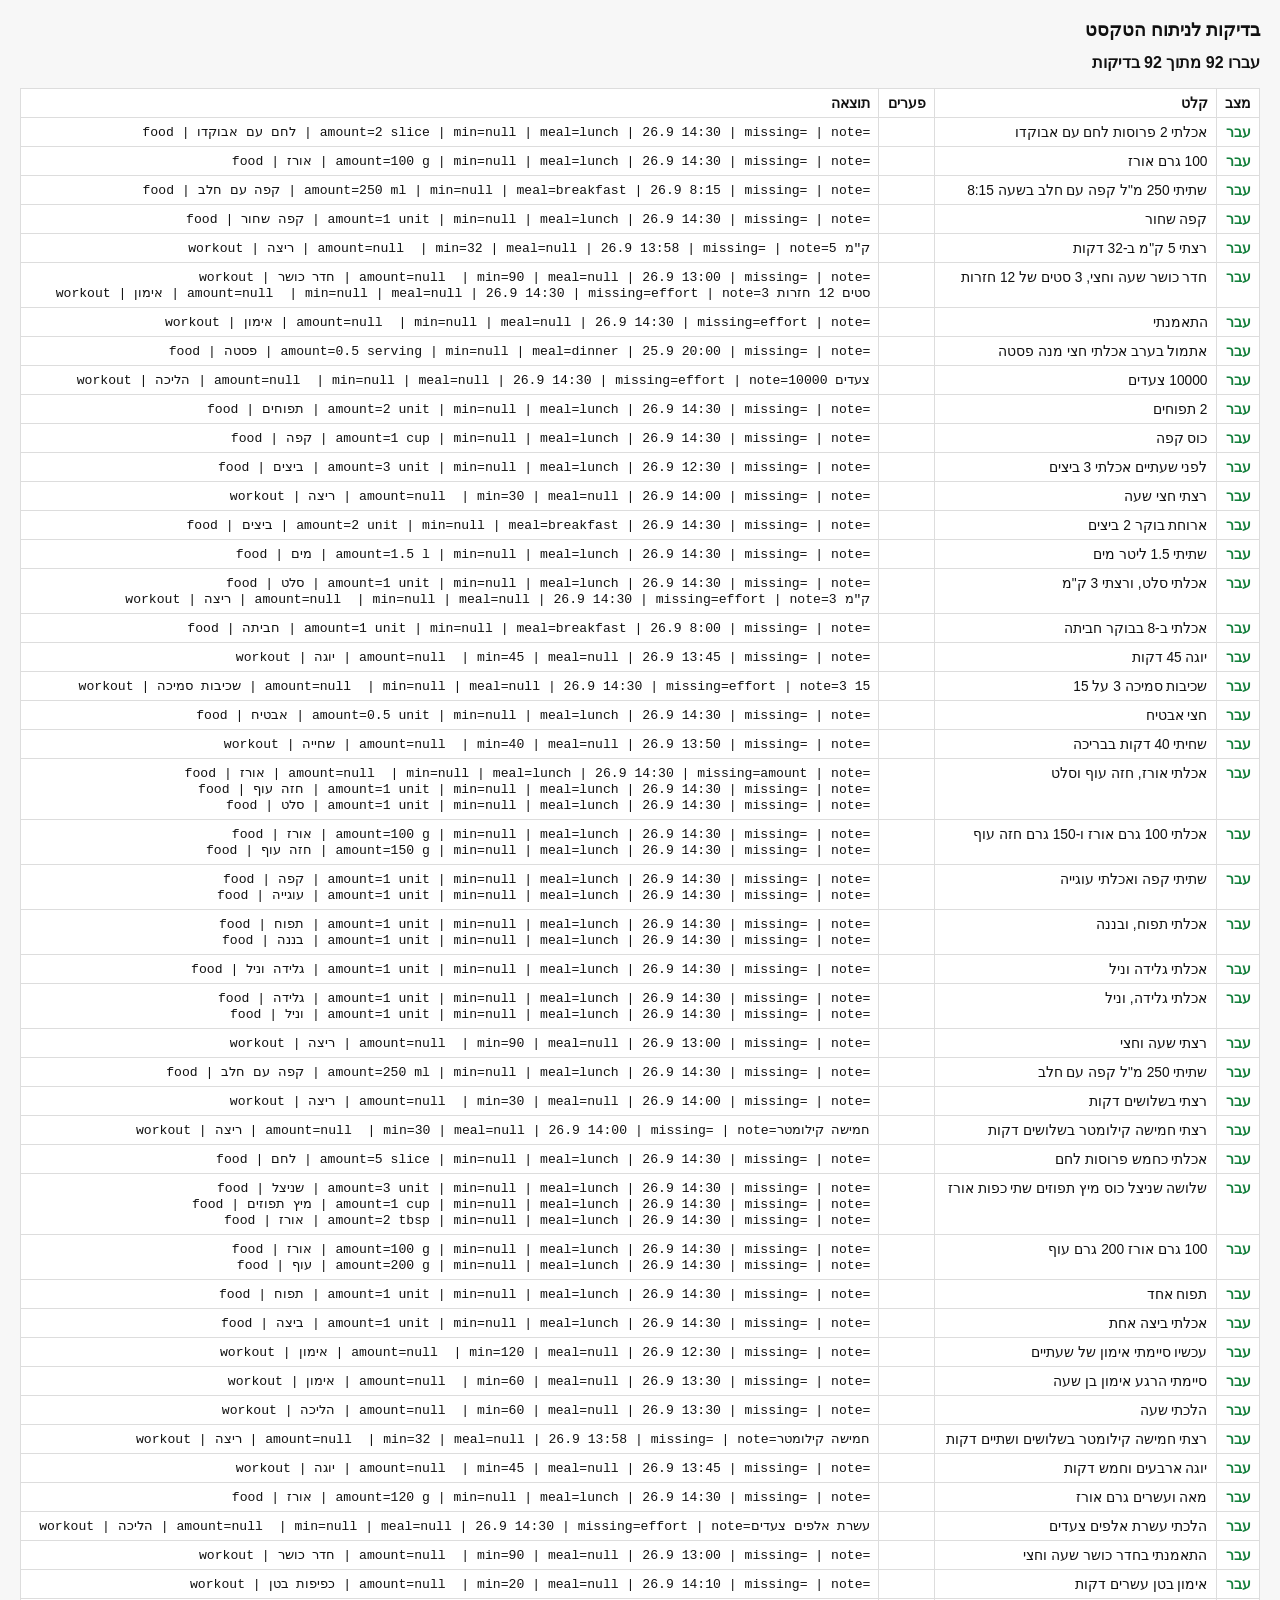
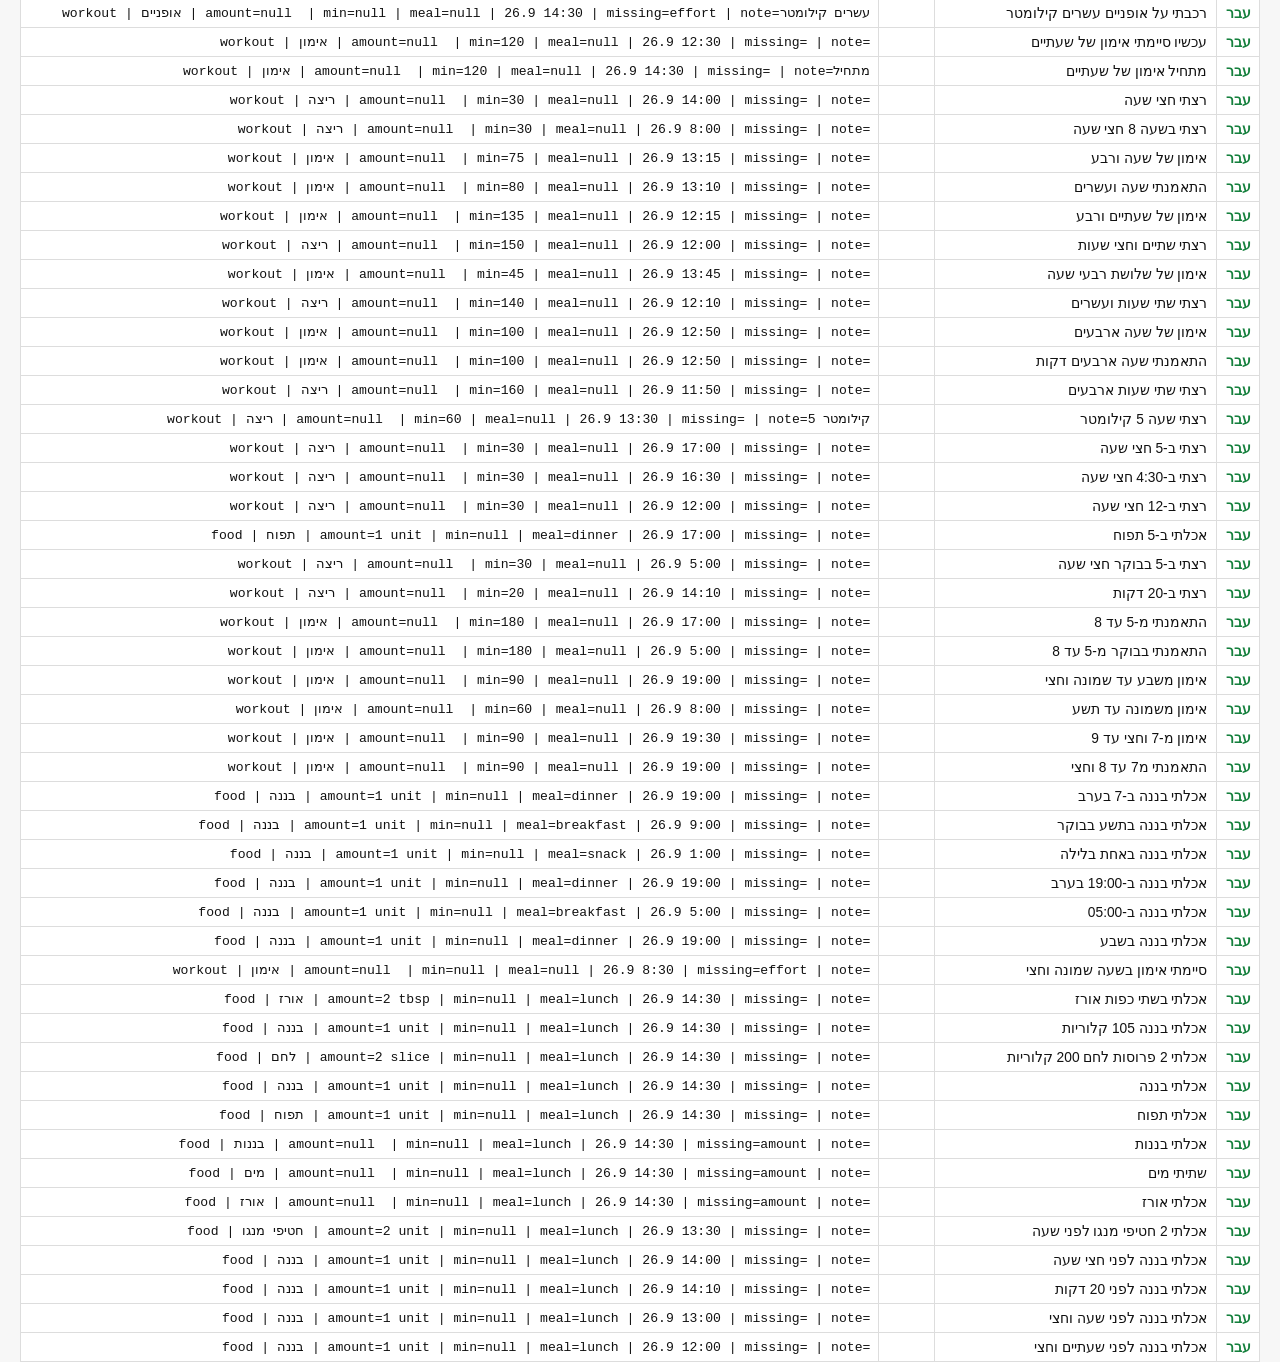
==== commit 213150e7: "Remove calories, and put the version and its check on the main page Calories are gone from the recor" ====
--- a/test/parser-test.html
+++ b/test/parser-test.html
@@ -269,6 +269,11 @@
   /* אבל מספר שאחריו יחידה נשאר כמות */
   { input: 'אכלתי בשתי כפות אורז',
     expect: [{ type: 'food', name: 'אורז', amount: 2, unit: 'tbsp' }] },
+  /* קלוריות אינן נשמרות, והביטוי גם אינו נעשה כמות או חלק מהשם */
+  { input: 'אכלתי בננה 105 קלוריות',
+    expect: [{ type: 'food', name: 'בננה', amount: 1, unit: 'unit' }] },
+  { input: 'אכלתי 2 פרוסות לחם 200 קלוריות',
+    expect: [{ type: 'food', name: 'לחם', amount: 2, unit: 'slice' }] },
   /* פריט ביחיד הוא אחד, ואין טעם לשאול כמה */
   { input: 'אכלתי בננה',
     expect: [{ type: 'food', name: 'בננה', amount: 1, unit: 'unit', missing: '' }] },
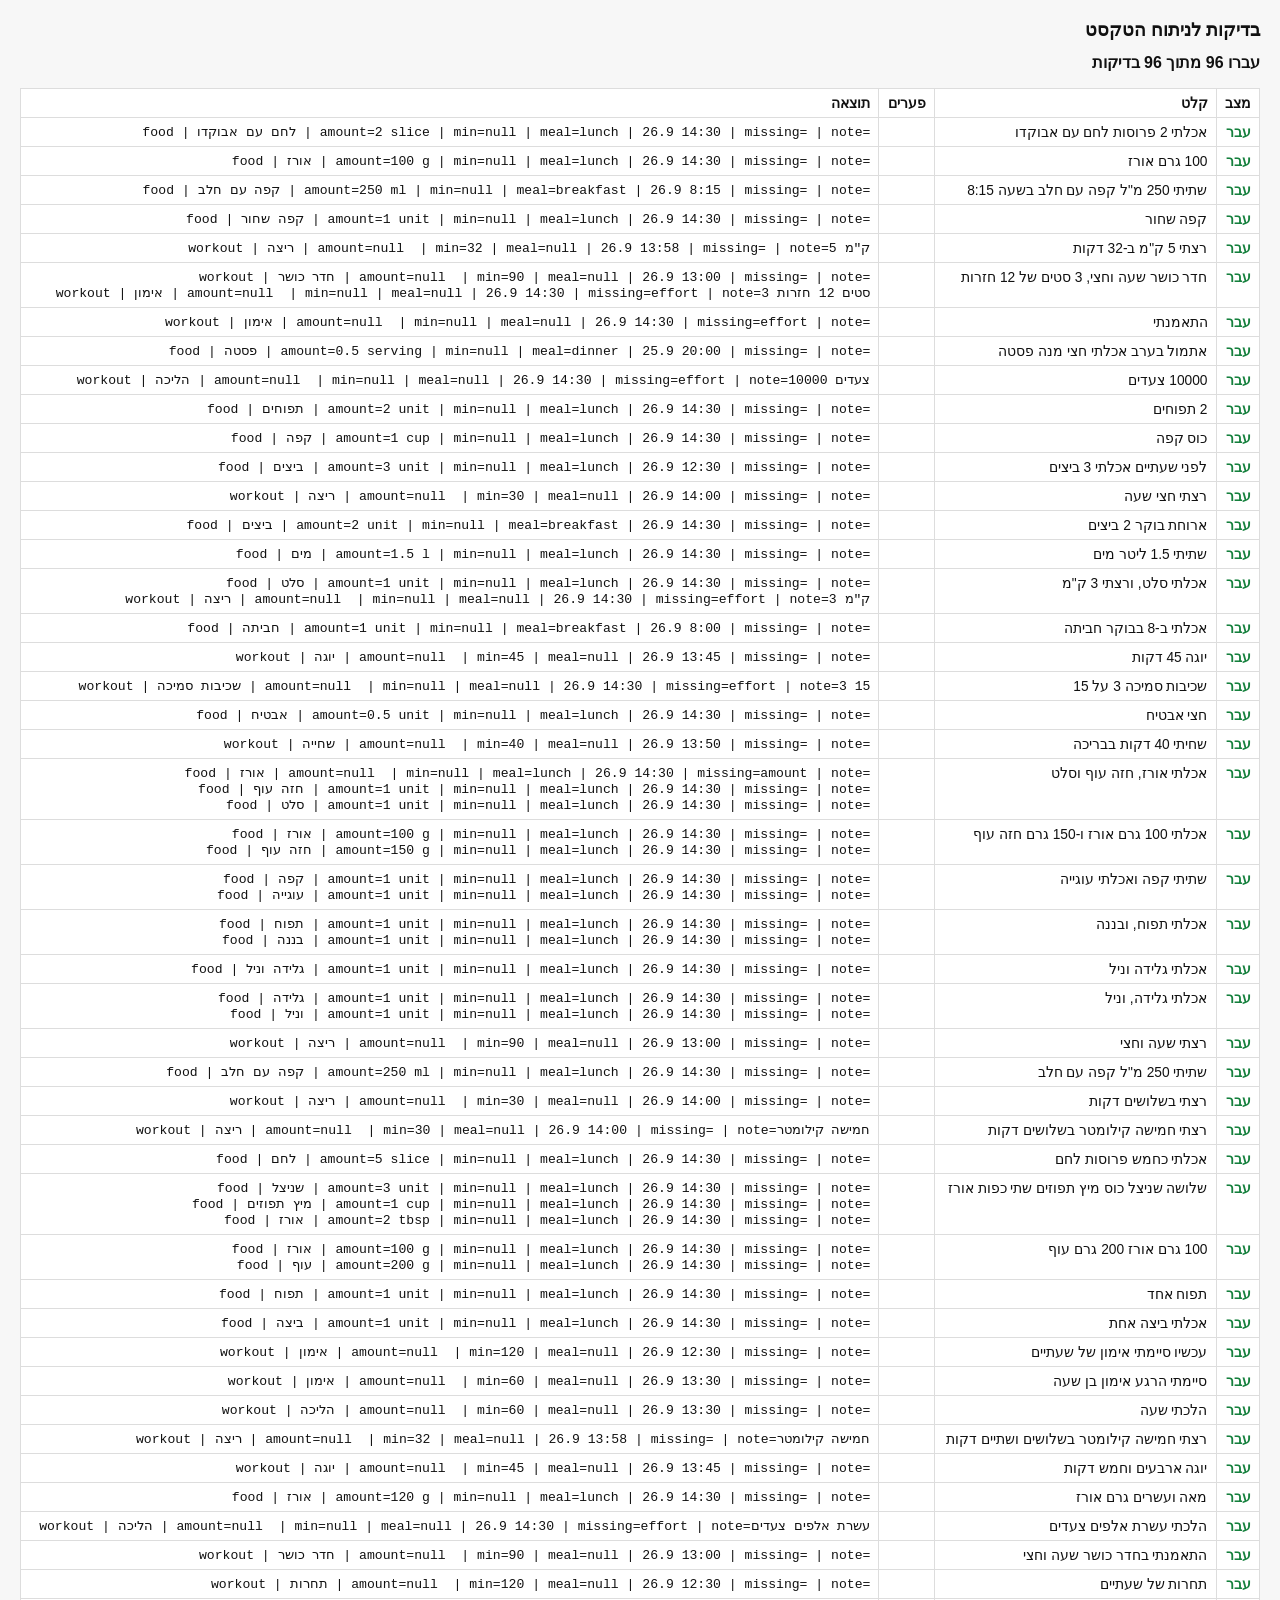
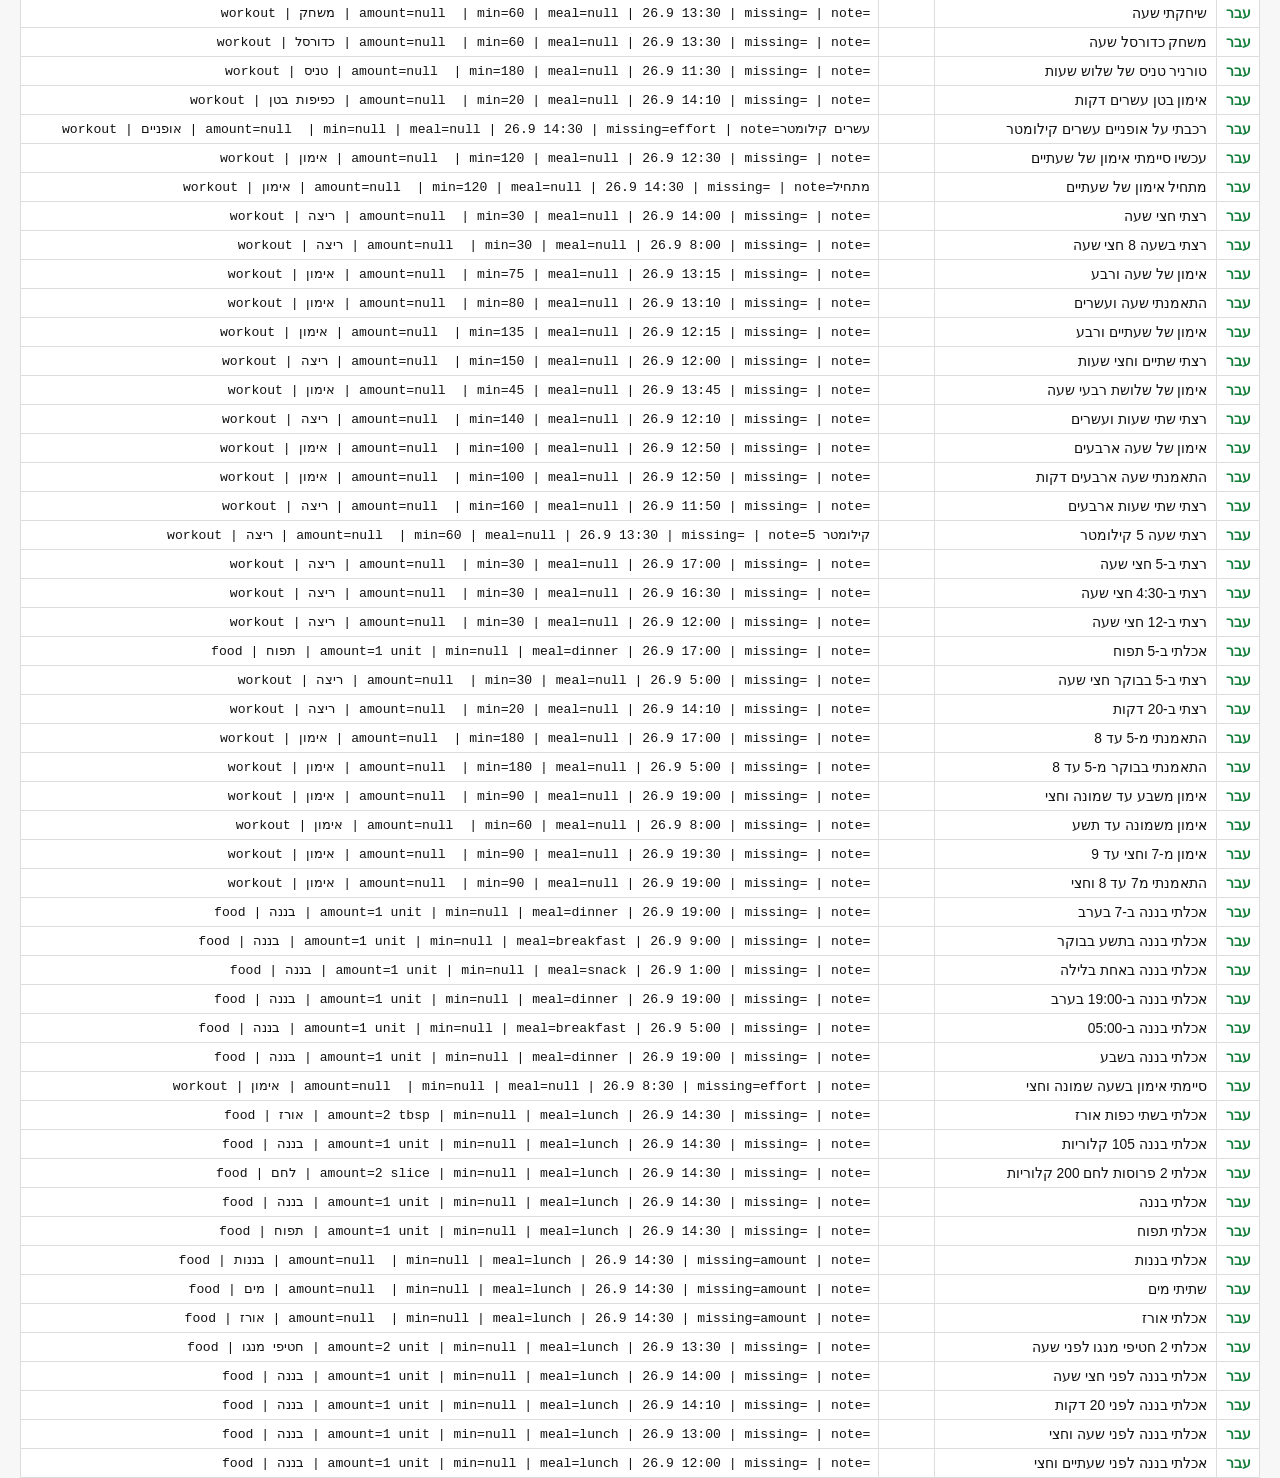
==== commit a1172866: "Log a game and a competition as the effort they are Neither word appeared anywhere in the lexicon, s" ====
--- a/test/parser-test.html
+++ b/test/parser-test.html
@@ -177,6 +177,16 @@
     expect: [{ type: 'workout', name: 'הליכה', note: 'עשרת אלפים צעדים' }] },
   { input: 'התאמנתי בחדר כושר שעה וחצי',
     expect: [{ type: 'workout', name: 'חדר כושר', durationMin: 90, note: '' }] },
+  /* משחק ותחרות הם מאמץ, לא אוכל */
+  { input: 'תחרות של שעתיים',
+    expect: [{ type: 'workout', name: 'תחרות', durationMin: 120 }] },
+  { input: 'שיחקתי שעה',
+    expect: [{ type: 'workout', name: 'משחק', durationMin: 60 }] },
+  /* ושם מפורש גובר על השם הכללי */
+  { input: 'משחק כדורסל שעה',
+    expect: [{ type: 'workout', name: 'כדורסל', durationMin: 60 }] },
+  { input: 'טורניר טניס של שלוש שעות',
+    expect: [{ type: 'workout', name: 'טניס', durationMin: 180 }] },
   { input: 'אימון בטן עשרים דקות',
     expect: [{ type: 'workout', name: 'כפיפות בטן', durationMin: 20, note: '' }] },
   { input: 'רכבתי על אופניים עשרים קילומטר',
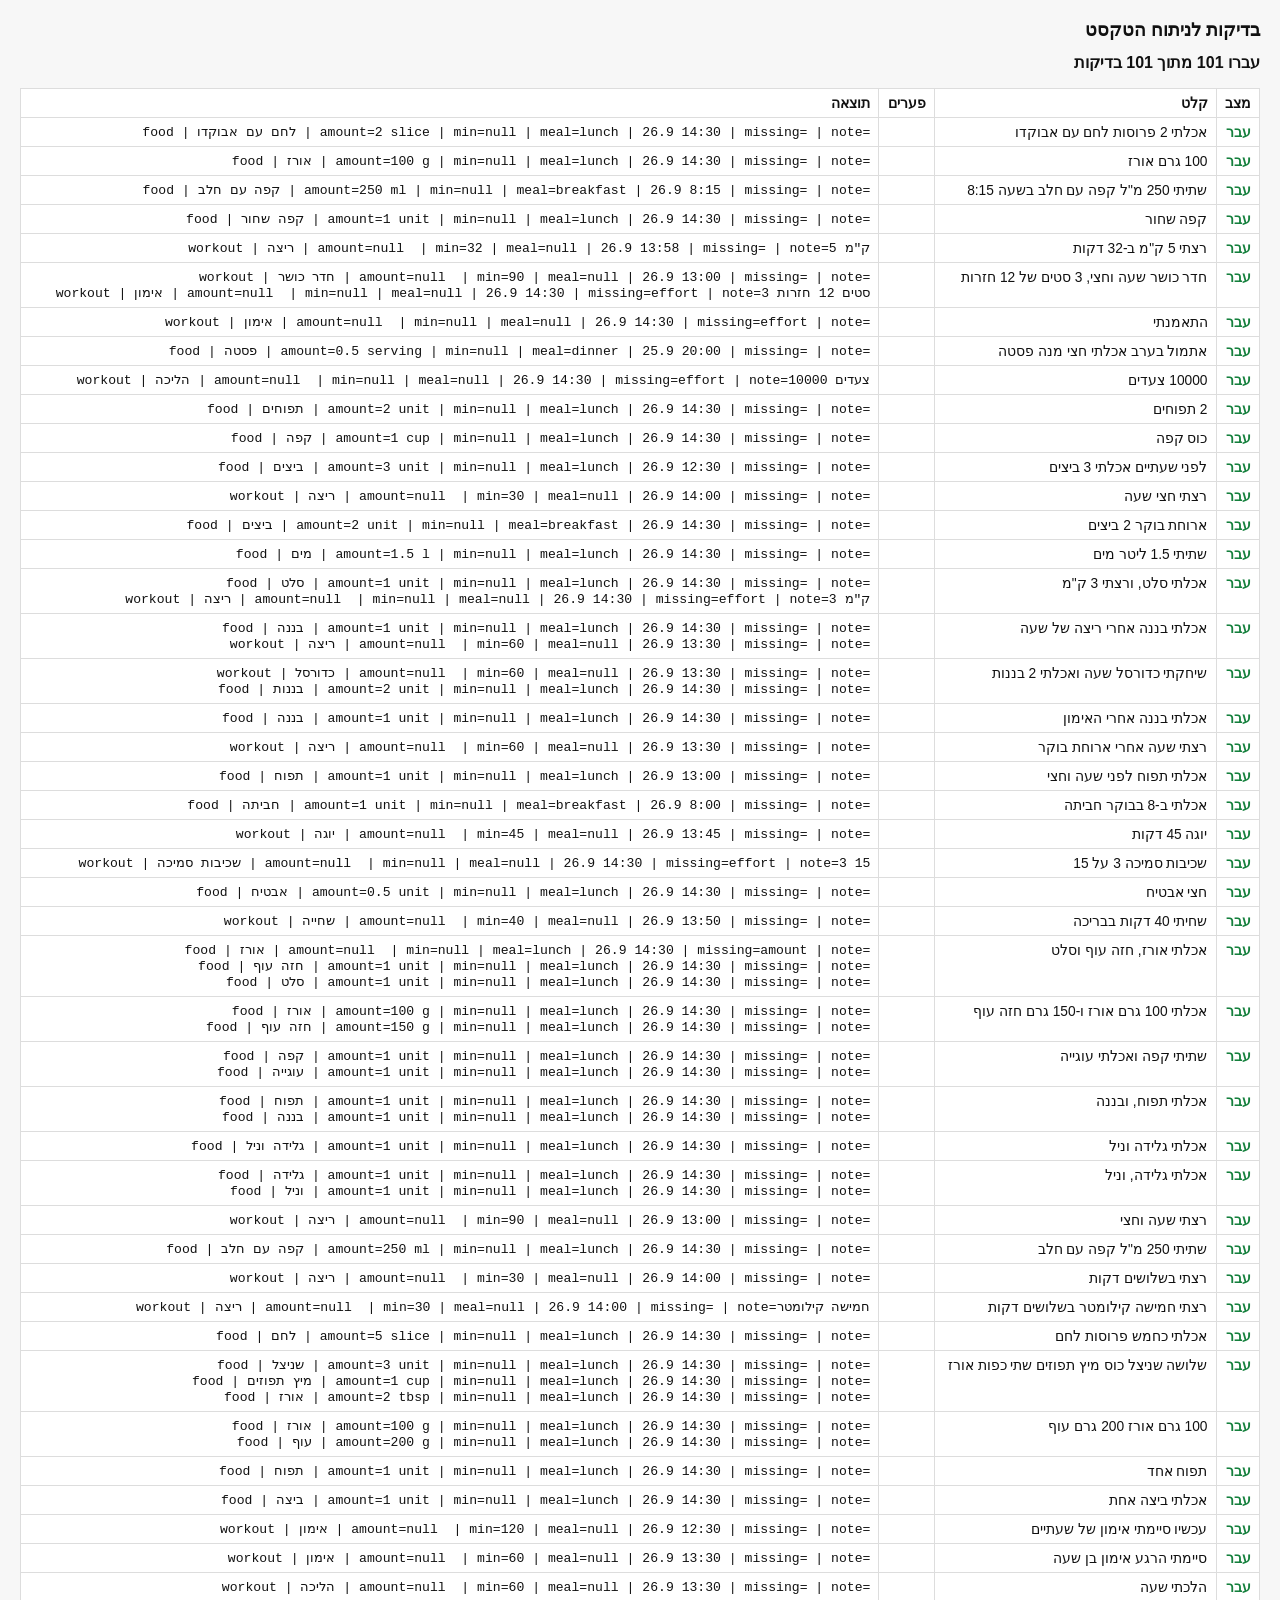
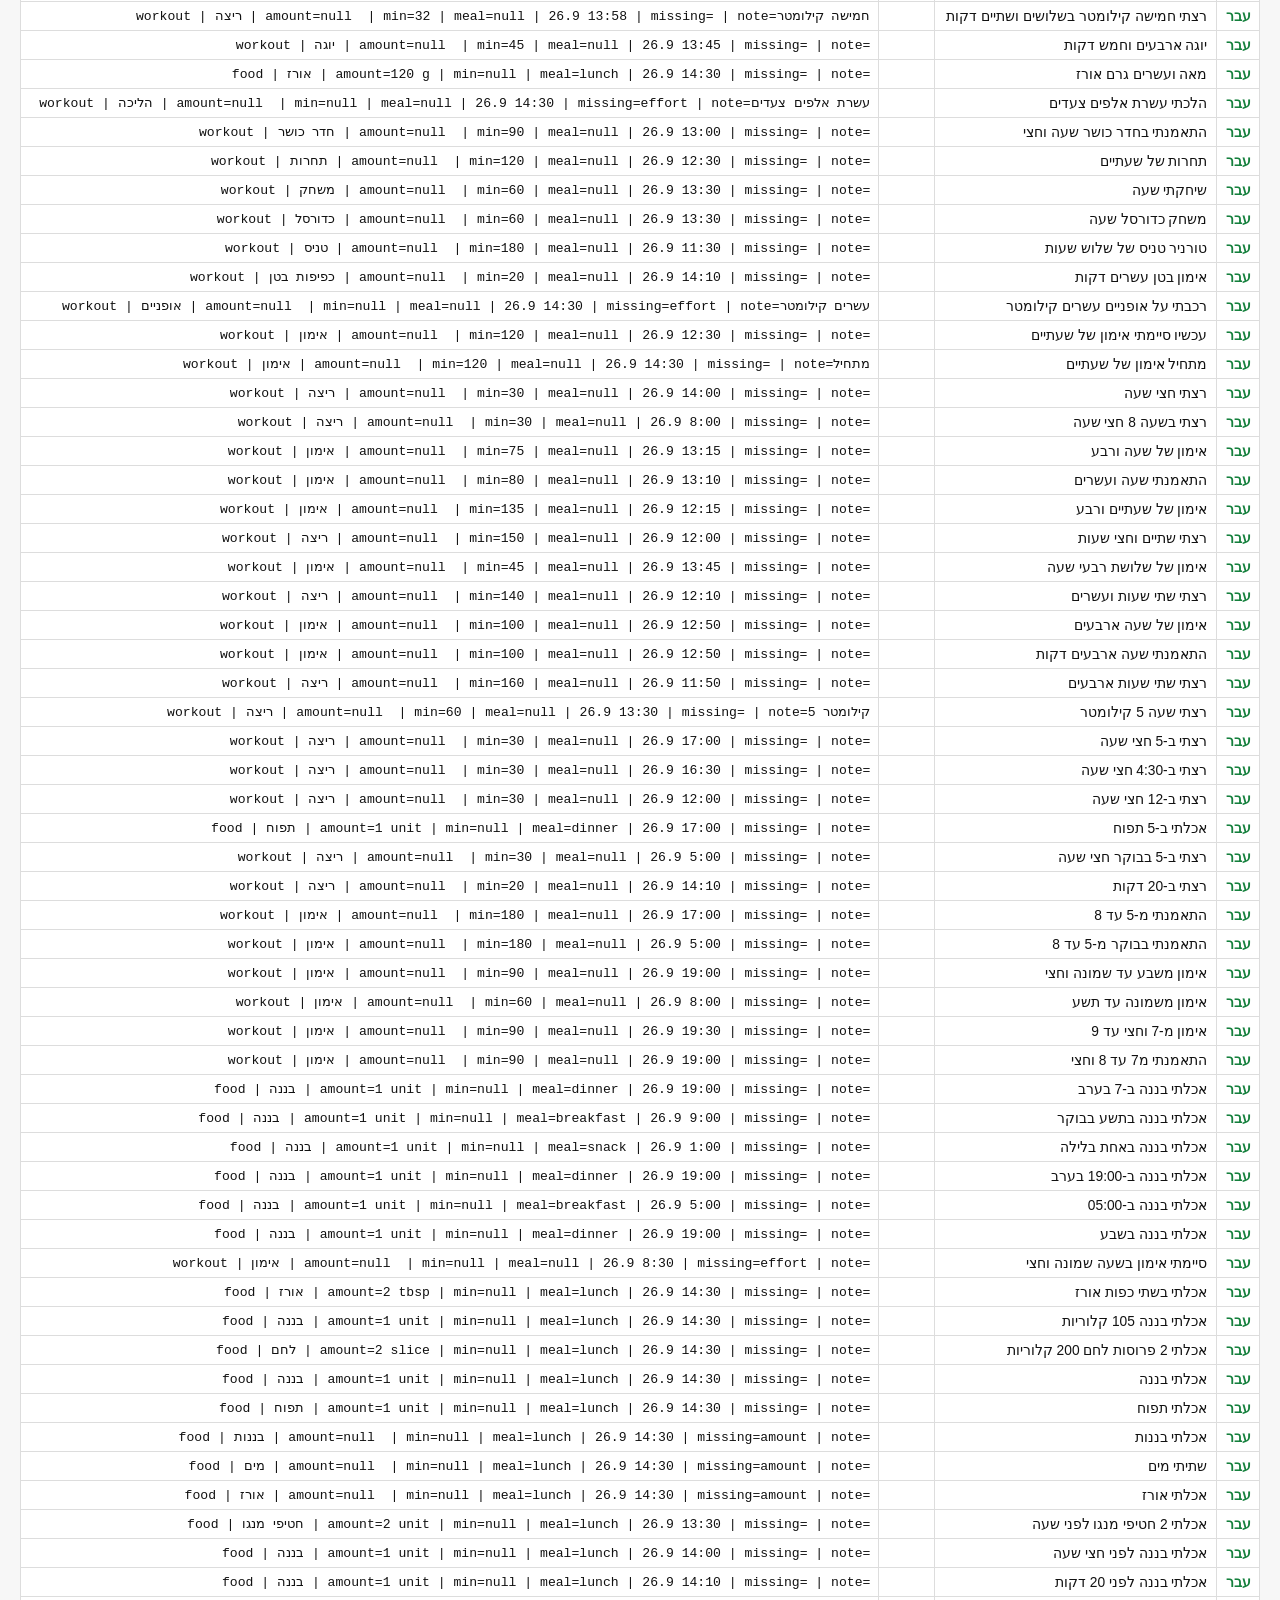
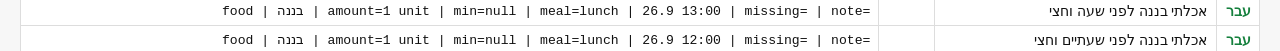
==== commit 1032cdc0: "Take food and effort out of one sentence Said with a comma or an "and", the two already came out as " ====
--- a/test/parser-test.html
+++ b/test/parser-test.html
@@ -82,6 +82,25 @@
       { type: 'food', name: 'סלט', amount: 1, unit: 'unit', missing: '' },
       { type: "workout", name: "ריצה", missing: "effort" }
     ] },
+  /* אוכל ומאמץ במשפט אחד, מחוברים במילה ולא בפסיק */
+  { input: 'אכלתי בננה אחרי ריצה של שעה',
+    expect: [
+      { type: 'food', name: 'בננה', amount: 1 },
+      { type: 'workout', name: 'ריצה', durationMin: 60 }
+    ] },
+  { input: 'שיחקתי כדורסל שעה ואכלתי 2 בננות',
+    expect: [
+      { type: 'workout', name: 'כדורסל', durationMin: 60 },
+      { type: 'food', name: 'בננות', amount: 2 }
+    ] },
+  /* אבל צד שאינו רשומה בפני עצמו רק מספר מתי, ואינו נעשה רשומה ולא שם */
+  { input: 'אכלתי בננה אחרי האימון',
+    expect: [{ type: 'food', name: 'בננה', amount: 1 }] },
+  { input: 'רצתי שעה אחרי ארוחת בוקר',
+    expect: [{ type: 'workout', name: 'ריצה', durationMin: 60 }] },
+  /* "לפני" נשארת חותמת זמן ואינה מפצלת */
+  { input: 'אכלתי תפוח לפני שעה וחצי',
+    expect: [{ type: 'food', name: 'תפוח', amount: 1, hour: 13, minute: 0 }] },
   { input: 'אכלתי ב-8 בבוקר חביתה',
     expect: [{ type: 'food', name: 'חביתה', hour: 8, amount: 1, unit: 'unit', missing: '' }] },
   { input: 'יוגה 45 דקות',
